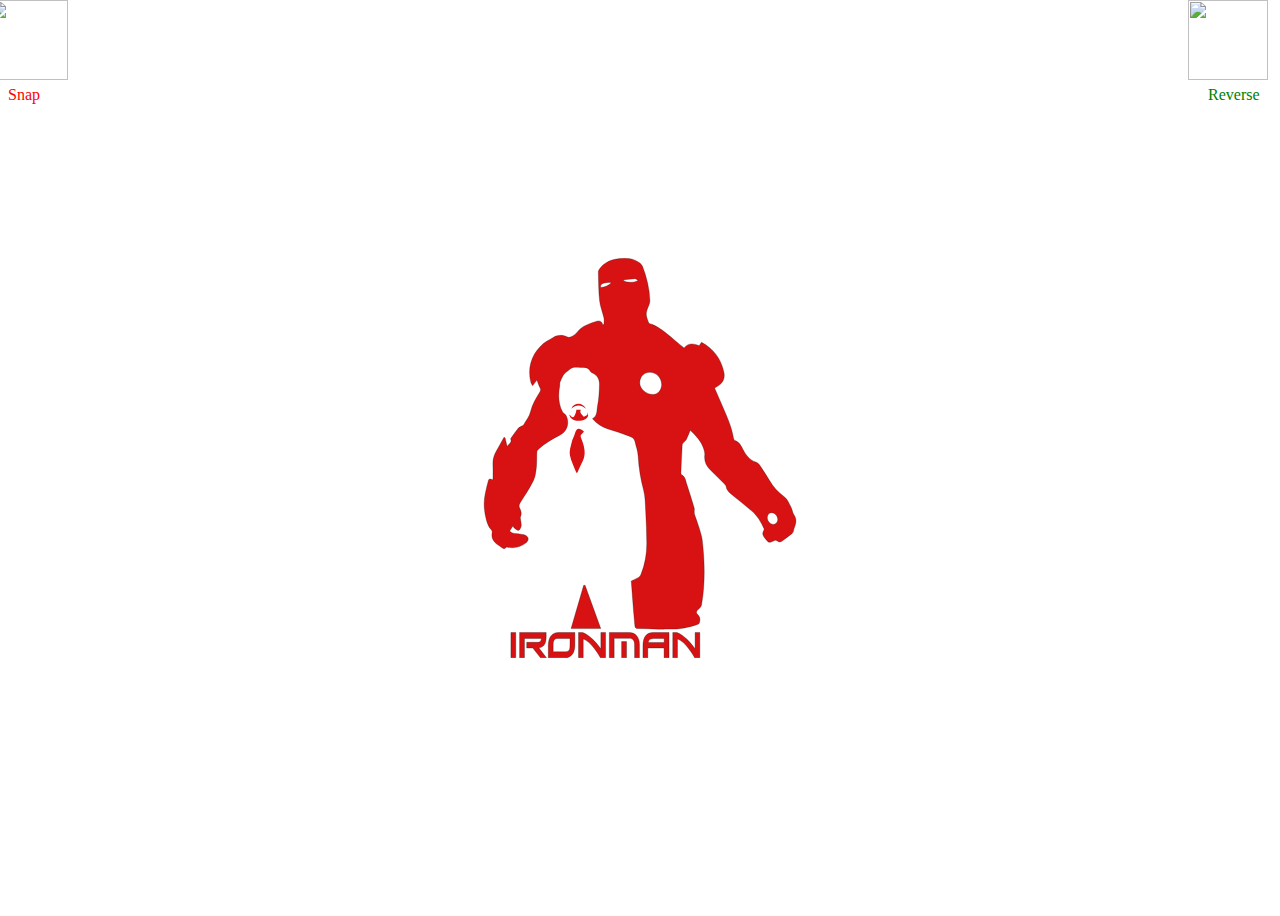
==== ThanosSnapEffect/index.html @ 8e3a9cec "Thanos snap effect" ====
<!DOCTYPE html>
<html lang="en">
  <head>
    <meta charset="UTF-8" />
    <meta name="viewport" content="width=device-width, initial-scale=1.0" />
    <meta http-equiv="X-UA-Compatible" content="ie=edge" />
    <title>Document</title>
    <link rel="stylesheet" href="styles.css" />
    <script src="https://cdnjs.cloudflare.com/ajax/libs/chance/1.0.18/chance.min.js"></script>
    <script src="https://cdnjs.cloudflare.com/ajax/libs/jquery/3.4.0/jquery.min.js"></script>
    <script src="https://cdnjs.cloudflare.com/ajax/libs/jqueryui/1.12.1/jquery-ui.min.js"></script>
  </head>
  <body>
    <!-- Based on Red Stapler example at https://redstapler.co/thanos-snap-effect-javascript-tutorial/ -->
    <div class="content">
      <svg
        version="1.1"
        id="Layer_1"
        xmlns="http://www.w3.org/2000/svg"
        xmlns:xlink="http://www.w3.org/1999/xlink"
        x="0px"
        y="0px"
        viewBox="0 0 1300.5 1666.6"
        xml:space="preserve"
      >
        <style type="text/css">
          .st0 {
            fill: #d81212;
            stroke: #020202;
            stroke-width: 1.075;
            stroke-miterlimit: 10;
          }
          .st1 {
            fill: #d81212;
          }
          .st2 {
            fill: #d81212;
            stroke: #020202;
            stroke-width: 1.2;
            stroke-miterlimit: 10;
          }
        </style>
        <g>
          <path
            class="st0"
            d="M1291.1,1068.9c-6-8.4-6-20.7-11-29.8c-8.6-15.7-15.4-35.3-29.1-44.8c-26.2-18.3-45.5-41.1-61.5-68.1
		c-13.1-21.7-26.7-42.9-40.8-63.9c-3.7-5.2-9.9-9.9-16.2-12.3c-27.2-9.4-41.9-30.9-54.2-54.7c-7.6-14.7-14.9-29.1-32.5-34.8
		c-2.9-0.8-5.2-6-5.8-9.4c-8.1-51-30.4-97.1-50.5-144c-9.2-21.5-18.8-43.2-28.5-65.4c30.6-15.2,46.1-34.3,38.5-67.8
		c-12.6-55.8-43.5-95.8-92.9-123c-3.7,5.2-6.5,9.4-9.9,14.4c-23-9.2-45.3-13.3-62.8,9.4c-12-9.7-22.5-18.3-33-27
		c-31.9-25.7-61.3-55.5-100.3-71.2c-4.7-1.8-12.3-2.6-13.6-6c-6.8-16.5-14.4-33.2-8.1-52.1c4.4-13.3,12.8-27,12.6-40.3
		c-1.3-48.9-13.3-96.3-30.4-142.4c-2.4-6-7.6-11.5-12.8-15.7C617.1-3.3,581.5-2.2,546.2,5.4c-24.9,5.2-47.6,17-63.3,38.5
		c-2.9,3.9-6.3,9.2-6.3,13.6c1,40.3,1,80.6,5.2,120.7c2.6,24.3,12.6,47.6,18.1,71.7c1.8,8.1,0.3,17.3,0.3,25.9
		c-1.6,1-2.9,1.8-4.4,2.9c-7.1-22-19.9-17.5-35.1-12.3c-27.2,9.4-53.9,18.3-72.2,42.7c-5.8,7.6-14.7,13.3-23,18.3
		c-4.7,2.6-12.6,4.2-17,2.1c-21.2-10.5-41.4-9.7-61.5,2.6c-7.9,5-16.2,9.2-24.3,14.1c-51.8,32.2-86.6,99.7-67,172.2
		c1,4.2,3.9,7.9,7.1,14.1c6.5-8.9,11.8-15.4,18.1-23.8c4.7,12.3,7.3,23,12.6,31.9c3.9,6.8,3.4,10.7-0.5,17.3
		c-16.2,26.2-32.2,51.8-39,83.2c-3.9,18.6-18.1,35.1-27.7,52.6c-1.3,2.1-3.9,3.7-6.3,5.2c-5.5,3.4-12.6,5-16.5,9.7
		c-10.5,12.6-19.6,26.2-29.1,39.5c-1.3,1.8-3.7,4.7-3.1,6c7.3,16-9.7,20.9-14.4,31.7c-2.9-12.3-5.8-24.6-8.9-37.2
		c-1.6-0.3-3.4-0.5-5-0.5c-11,19.9-22,39.8-33,59.4c-8.6,15.4-13.1,31.7-12.6,49.7c0.8,21.7,0.3,43.7,0.3,66.7
		c-15.4-5-16.8-4.7-20.2,7.1c-4.4,15.7-8.1,31.7-11.5,47.9c-8.6,38-5.8,75.4,4.2,112.6c3.1,11.3,6.8,23,13.3,32.2
		c4.4,6.5,12.6,10.5,10.7,19.9c-5.8,29.3,12,45,33.8,58.4c7.9,4.7,16,16,25.9,2.6c0.5-0.5,2.6,0,3.9,0.3c28,6.3,53.4,0,76.2-17
		c15.4-11.5,13.6-27.2-3.9-34c-6.5-2.6-14.4-2.1-21.5-3.9c-13.6-3.4-29.8,0.8-41.1-12.8c4.2-6.5,8.4-13.1,13.1-20.2
		c2.6,3.7,3.9,7.1,6.5,8.6c5.8,3.7,14.4,11,17.8,9.2c5.5-2.9,9.2-11.8,10.5-18.6c1.3-6.5-1.3-13.9-1.8-20.7c-0.5-6-3.1-13.1-1-17.8
		c6-13.3,1.6-24.9-3.9-36.4c-4.2-8.9-1.8-14.9,3.1-22.8c19.1-30.1,39-59.7,54.7-91.6c8.4-17,10.2-37.7,12.3-56.8
		c2.1-20.7,0.8-41.9,1.8-62.8c0.3-4.2,4.2-8.6,7.6-11.8c26.4-23.6,56.3-41.4,88-57.3c34.8-17.5,40.6-57.3,24.9-83.8
		c-3.1-5-10.7-7.6-13.3-12.6c-17.8-34.3-19.1-70.9-12-108.1c1-5-0.5-10.7,1-15.4c3.9-10.5,7.9-20.9,13.9-30.1
		c5-7.3,12.6-12.8,19.6-18.3s14.4-12,22.5-13.9c11-2.1,22.8,0.8,34.3,0c15.4-1,28.8,1,36.6,16.8c1.8,3.7,7.3,5.8,11.3,7.9
		c18.8,9.4,26.7,27,26.2,45.8c-0.5,30.4-2.1,61.3-8.1,90.8c-3.4,17.5,1,39.5-20.9,52.4c18.8,20.2,38.5,34.8,64.4,42.4
		c29.1,8.4,57.8,18.6,86.4,29.3c11,4.2,23,8.4,26.2,22.8c4.4,20.4,12.3,40.8,13.3,61.5c2.6,48.4,10.5,95.3,22.8,142.1
		c7.1,26.7,6.8,55.5,8.4,83.5c2.4,45.3,4.4,90.8,4.7,136.1c0.3,44.8-7.1,88.5-24.1,130.4c-1.8,4.4-4.7,9.7-8.6,12
		c-9.7,5.8-20.4,10.2-31.9,16c3.1,42.4,6.3,85.1,9.7,128c1.3,17.8,3.7,35.3,4.7,52.9c0.5,9.7,2.4,14.7,7.9,17
		c30.1,0.3,60.5,1,90.8,2.6h13.6c0,0.3,41.1,0,41.1-0.3h17.8c34.8-1.8,95.8-17.3,97.9-24.3c3.7-12.8,5.5-24.6-6.5-35.9
		c-9.2-8.4-5.5-16.8,4.7-23.8c5.2-3.7,10.2-10.7,11.3-17c15.4-89.5,13.3-179.3,2.9-268.8c-2.1-18.3-8.1-36.1-13.6-53.7
		c-5.5-18.3-12.8-36.4-18.8-54.4c-1-3.4-0.5-7.3-0.8-11.3c-0.3-5.2,1-10.7-0.3-15.4c-9.9-33-20.2-66-30.9-98.7
		c-4.7-14.4-5.5-30.9-21.5-39.5c-2.1-1.3-3.1-6.5-3.1-9.9c1.6-38.5,3.4-76.7,5.5-114.9c0.3-3.1,3.4-6.5,5.8-9.4
		c3.7-4.4,9.2-7.6,11.5-12.6c6-12.3,10.7-25.1,16.2-38.7c22.8,22.8,44.8,44.2,54.7,74.1c3.1,9.7,6.8,20.2,5.5,29.8
		c-2.9,25.4,6.8,44.8,23.6,61.8c19.6,19.9,39.8,39.3,59.7,58.9c2.4,2.4,5,5.2,5.2,8.1c1.8,16.5,13.1,26.4,24.9,36.1
		c27.2,22.5,55,44,81.7,66.7c11.5,9.9,21.7,22,30.4,34.6c9.2,13.6,15.7,29.1,22.5,41.4c-2.6,8.1-7.3,15.4-6,22
		c1.3,7.1,6.8,14.1,12,20.2c14.4,16.8,14.7,16.2,37.2,5.5c2.9-1.3,8.6,0.3,11.3,2.4c7.3,6.3,13.3,4.7,20.2-0.3
		c13.6-9.9,27.2-19.6,40.6-30.1c2.9-2.4,5-6.5,6.3-10.2c1.6-4.4,1.6-9.4,3.4-13.6C1300.3,1106.6,1305,1088.5,1291.1,1068.9
		L1291.1,1068.9z M486.5,122.4c-2.6-14.9,9.9-20.7,45.3-20.4C519.8,115.1,504.3,121.3,486.5,122.4z M579.7,91.8
		c17-2.1,33-4.4,49.2-5.5c3.9-0.3,8.1,3.9,13.6,7.1C624.5,104.6,588.3,103.3,579.7,91.8z M705.3,568.7c-28.5,0-56-23.6-56-48.4
		c0-24.9,17.8-43.7,41.6-44c26.7-0.3,49.5,23,49.5,50.8C740.4,549.6,724.7,568.4,705.3,568.7z M1205.3,1110
		c-12.3-0.5-24.3-14.1-24.6-28c-0.3-11.8,7.6-20.7,18.1-20.7c12.8,0,25.7,14.1,25.4,28.5C1223.9,1101.4,1215.5,1110.3,1205.3,1110z"
          />
          <path
            class="st1"
            d="M385.2,894.6c-9.4-24.3-22-47.9-27-73c-3.4-17,3.4-36.4,7.6-54.4c2.6-11.8,9.4-22.5,12.6-34
		c6.8-25.1,17.8-28.5,38-10.5c-0.3,0.8-0.3,1.8-0.8,2.4c-16.2,14.9-14.7,14.4-6.8,35.3c10.2,28.3,17.3,57.3,2.4,86.6
		c-7.9,15.7-14.9,31.7-22.2,47.6L385.2,894.6z M384.7,632h18.6c-6,14.4,6.5,20.7,12.8,29.3c0.5,0.8,9.7-3.4,13.9-6.8
		c2.1-1.6,1.3-6.5,2.1-11c6.5,15.7-2.9,29.1-23.6,33.2c-16,3.1-31.9,3.4-44.8-8.9c-4.4-4.2-6.8-10.2-8.1-16
		c5,4.2,9.7,10.5,15.4,11.8C375.8,664.5,386.3,640.7,384.7,632L384.7,632z M364,628.1c4.7-13.3,17.8-20.9,33.2-20.7
		c9.4,0.3,24.3,11,27.2,20.4C404.3,610.8,384.4,610.3,364,628.1z"
          />
          <g>
            <path
              class="st0"
              d="M363,1544.2l52.6-180.4l5.8-0.3l65.4,180.4L363,1544.2z"
            />
            <path
              class="st2"
              d="M132.6,1665.7h-20.2v-105.5h20.2V1665.7z M178.2,1601.3h47.4c4.2,0,7.3-1.3,9.7-4.2s3.7-6.8,4.4-12h-70.9
			v80.6h-20.2v-105.5h110.7v20.2c0,26.7-10.2,41.4-30.6,44l31.7,41.4h-24.6l-32.2-40.8h-25.4V1601.3z M378.9,1560.2v53.1
			c0,8.1-1,15.7-2.9,22c-1.8,6.5-4.4,12-8.1,16.5c-3.4,4.4-7.9,7.9-13.1,10.2c-5.2,2.4-11,3.7-17.5,3.7h-69.1v-52.9
			c0-8.1,1-15.2,2.9-21.7s4.7-12,8.1-16.5c3.7-4.4,7.9-8.1,13.1-10.5c5.2-2.4,11-3.7,17.5-3.7h69.1V1560.2z M358.5,1585.1h-48.4
			c-4.2,0-7.6,0.5-10.5,1.3c-2.9,0.8-5,2.4-6.5,4.7c-1.6,2.1-2.9,5-3.7,8.6c-0.8,3.7-1,8.1-1,13.6v27.5h48.4c3.9,0,7.3-0.5,10.2-1.3
			c2.9-0.8,5-2.4,6.8-4.4c1.8-2.1,2.9-5,3.7-8.6c0.8-3.7,1-8.1,1-13.6V1585.1z M506.9,1665.7h-21.5c-11.5-19.9-22.8-36.1-33.8-48.9
			c-11-12.6-22-21.7-32.7-27c-0.8-0.3-1.6-0.8-2.6-1c-0.8-0.5-1.8-1-2.9-1.3c0.3,3.9,0.3,6.3,0.3,7.3v70.9h-19.6v-105.5h17.5
			c6.5,2.6,13.1,6.3,19.6,10.5c6.3,4.4,12.6,9.2,18.6,14.7c6,5.5,12,11.5,17.5,18.1c5.8,6.5,11.3,13.3,16.5,20.4l3.7,5
			c-0.3-3.1-0.3-5.5-0.3-6.8v-62h19.6V1665.7z M522.6,1560.2h83.5c6.3,0,11.8,1.3,17,3.7s9.4,5.8,13.1,9.9c3.7,4.2,6.5,9.4,8.6,15.2
			c2.1,6,3.1,12.6,3.1,19.6v57.1h-20.2v-52.9c0-18.6-7.1-28-21.5-28h-63.6v80.6h-20.2L522.6,1560.2z M573.7,1598.2h20.4v67.8h-20.4
			V1598.2z M771,1665.7h-20.4v-40.8h-67.8v40.8h-20.2v-52.9c0-8.1,1-15.7,2.9-22.2s4.4-12,8.1-16.5c3.4-4.4,7.9-7.9,13.1-10.2
			c5.2-2.4,11-3.7,17.5-3.7h67v105.5L771,1665.7z M750.9,1585.1h-36.6c-6,0-11,0.5-14.7,1.3c-3.7,0.8-6.5,1.8-8.6,3.4
			c-2.1,1.6-3.7,3.1-4.4,5.2c-0.8,2.1-1.6,4.2-2.1,6.8h66.5V1585.1z M899.6,1665.7h-21.5c-11.5-19.9-22.8-36.1-33.8-48.9
			c-11-12.6-22-21.7-32.7-27c-0.8-0.3-1.6-0.8-2.6-1c-0.8-0.5-1.8-1-2.9-1.3c0.3,3.9,0.3,6.3,0.3,7.3v70.9h-19.6v-105.5h17.5
			c6.5,2.6,13.1,6.3,19.6,10.5c6.3,4.4,12.6,9.2,18.6,14.7c6,5.5,12,11.5,17.5,18.1c5.8,6.5,11.3,13.3,16.5,20.4l3.7,5
			c-0.3-3.1-0.3-5.5-0.3-6.8v-62h19.6V1665.7z"
            />
          </g>
        </g>
      </svg>
    </div>

    <div class="glow-div">
      <img
        class="infinity"
        src="https://www.google.com/logos/fnbx/thanos/thanos_idle.png"
      />
      <div class="snap hide"></div>
      <p class="para">Snap</p>
    </div>
    

    <div class="time-div">
      <img
        class="gauntlet"
        src="https://www.google.com/logos/fnbx/thanos/thanos_idle.png"
      />
      <div class="time hide"></div>
      <p class="paraTime">Reverse</p>
    </div>

    <script src="main.js"></script>
  </body>
</html>
---- ThanosSnapEffect/styles.css ----
body {
    min-height: 100vh;
    display: flex;
    justify-content: center;
    align-items: center;
  }
  
  svg {
    width: 400px;
    height: 400px;
  }
  
  img,
  .content,
  svg {
    max-width: 400px;
    max-height: 400px;
  }
  
  .dust {
    position: absolute;
  }
  
  .hide {
    display: none;
  }
  
  .glow-div {
    top: 0;
    left: 0;
    position: absolute;
    height: 80px;
    width: 80px;
    border-radius: 50%;
  }
  
  .time-div {
    top: 0;
    right: 0;
    position: absolute;
    height: 80px;
    width: 80px;
    border-radius: 50%;
  }
  
  .infinity,
  .gauntlet {
    cursor: pointer;
    position: absolute;
    left: -12px;
    height: 80px;
    width: 80px;
    user-select: none;
    -moz-user-select: none;
  }
  
  .gauntlet {
    cursor: pointer;
    position: absolute;
    left: -12px;
    height: 80px;
    width: 80px;
    user-select: none;
    -moz-user-select: none;
  }
  
  .snap {
    position: absolute;
    top: 0;
    left: -12px;
    height: 80px;
    width: 80px;
    background-image: url("https://www.google.com/logos/fnbx/thanos/thanos_snap.png");
    background-position: left;
    background-repeat: no-repeat;
    animation: snaps 2s steps(47);
  }
  
  @keyframes snaps {
    from {
      background-position: left;
    }
    to {
      background-position: right;
    }
  }
  
  .time {
    position: absolute;
    top: 0;
    left: -12px;
    height: 80px;
    width: 80px;
    background-image: url("https://www.google.com/logos/fnbx/thanos/thanos_time.png");
    background-position: left;
    background-repeat: no-repeat;
    animation: effect 2s steps(47);
  }
  
  @keyframes effect {
    from {
      background-position: left;
    }
    to {
      background-position: right;
    }
  }
  
  .para {
    position: absolute;
    top: 70px;
    left: 8px;
    font-family: "Roboto", san-seriff;
    color: red;
  }
  
  .paraTime {
    position: absolute;
    top: 70px;
    left: 8px;
    font-family: "Roboto", san-seriff;
    color: green;
  }
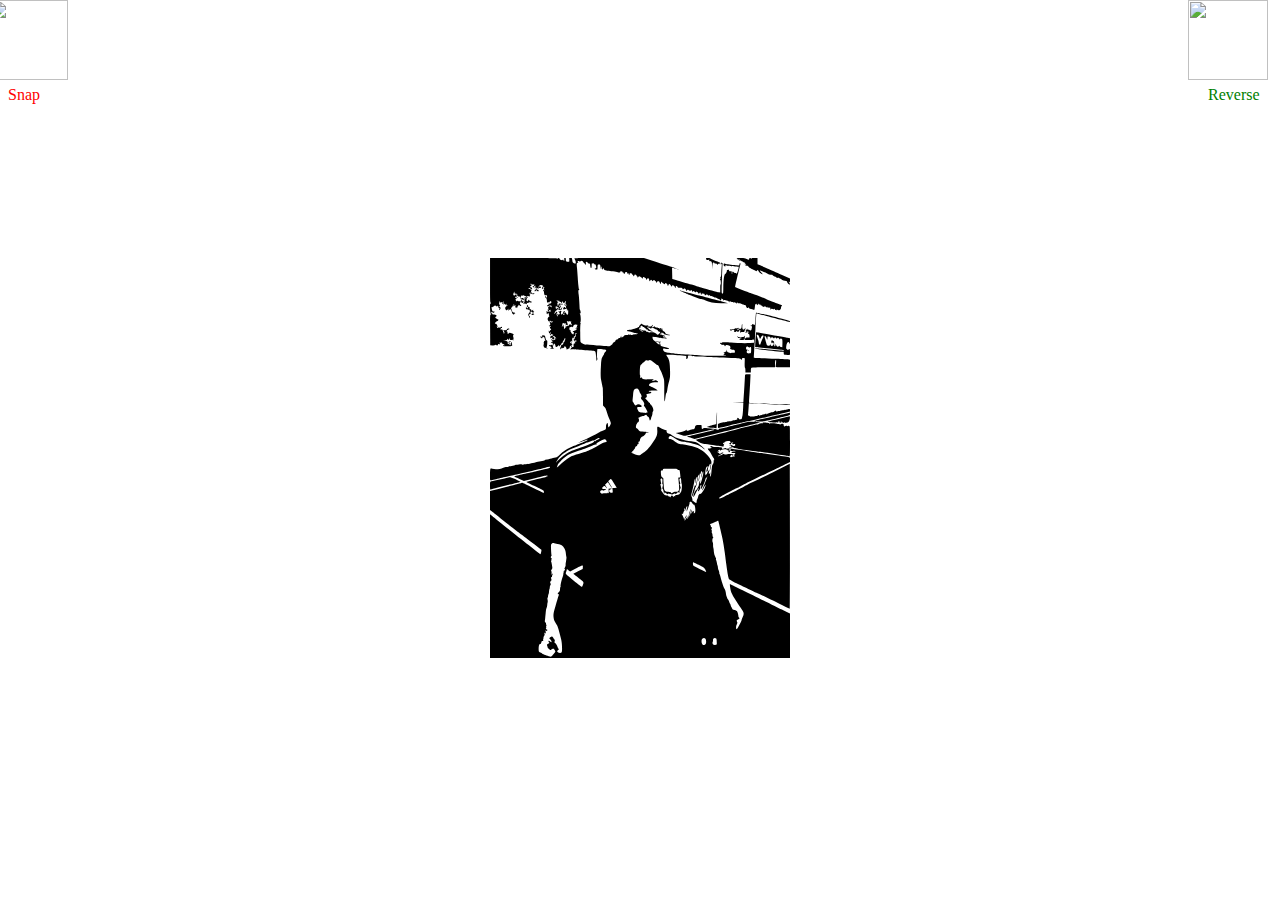
==== commit b94fe55a: "Cập nhật thư viện đếm lượt truy cập user đang online" ====
--- a/ThanosSnapEffect/index.html
+++ b/ThanosSnapEffect/index.html
@@ -13,111 +13,644 @@
   <body>
     <!-- Based on Red Stapler example at https://redstapler.co/thanos-snap-effect-javascript-tutorial/ -->
     <div class="content">
-      <svg
-        version="1.1"
-        id="Layer_1"
-        xmlns="http://www.w3.org/2000/svg"
-        xmlns:xlink="http://www.w3.org/1999/xlink"
-        x="0px"
-        y="0px"
-        viewBox="0 0 1300.5 1666.6"
-        xml:space="preserve"
-      >
-        <style type="text/css">
-          .st0 {
-            fill: #d81212;
-            stroke: #020202;
-            stroke-width: 1.075;
-            stroke-miterlimit: 10;
-          }
-          .st1 {
-            fill: #d81212;
-          }
-          .st2 {
-            fill: #d81212;
-            stroke: #020202;
-            stroke-width: 1.2;
-            stroke-miterlimit: 10;
-          }
-        </style>
-        <g>
-          <path
-            class="st0"
-            d="M1291.1,1068.9c-6-8.4-6-20.7-11-29.8c-8.6-15.7-15.4-35.3-29.1-44.8c-26.2-18.3-45.5-41.1-61.5-68.1
-		c-13.1-21.7-26.7-42.9-40.8-63.9c-3.7-5.2-9.9-9.9-16.2-12.3c-27.2-9.4-41.9-30.9-54.2-54.7c-7.6-14.7-14.9-29.1-32.5-34.8
-		c-2.9-0.8-5.2-6-5.8-9.4c-8.1-51-30.4-97.1-50.5-144c-9.2-21.5-18.8-43.2-28.5-65.4c30.6-15.2,46.1-34.3,38.5-67.8
-		c-12.6-55.8-43.5-95.8-92.9-123c-3.7,5.2-6.5,9.4-9.9,14.4c-23-9.2-45.3-13.3-62.8,9.4c-12-9.7-22.5-18.3-33-27
-		c-31.9-25.7-61.3-55.5-100.3-71.2c-4.7-1.8-12.3-2.6-13.6-6c-6.8-16.5-14.4-33.2-8.1-52.1c4.4-13.3,12.8-27,12.6-40.3
-		c-1.3-48.9-13.3-96.3-30.4-142.4c-2.4-6-7.6-11.5-12.8-15.7C617.1-3.3,581.5-2.2,546.2,5.4c-24.9,5.2-47.6,17-63.3,38.5
-		c-2.9,3.9-6.3,9.2-6.3,13.6c1,40.3,1,80.6,5.2,120.7c2.6,24.3,12.6,47.6,18.1,71.7c1.8,8.1,0.3,17.3,0.3,25.9
-		c-1.6,1-2.9,1.8-4.4,2.9c-7.1-22-19.9-17.5-35.1-12.3c-27.2,9.4-53.9,18.3-72.2,42.7c-5.8,7.6-14.7,13.3-23,18.3
-		c-4.7,2.6-12.6,4.2-17,2.1c-21.2-10.5-41.4-9.7-61.5,2.6c-7.9,5-16.2,9.2-24.3,14.1c-51.8,32.2-86.6,99.7-67,172.2
-		c1,4.2,3.9,7.9,7.1,14.1c6.5-8.9,11.8-15.4,18.1-23.8c4.7,12.3,7.3,23,12.6,31.9c3.9,6.8,3.4,10.7-0.5,17.3
-		c-16.2,26.2-32.2,51.8-39,83.2c-3.9,18.6-18.1,35.1-27.7,52.6c-1.3,2.1-3.9,3.7-6.3,5.2c-5.5,3.4-12.6,5-16.5,9.7
-		c-10.5,12.6-19.6,26.2-29.1,39.5c-1.3,1.8-3.7,4.7-3.1,6c7.3,16-9.7,20.9-14.4,31.7c-2.9-12.3-5.8-24.6-8.9-37.2
-		c-1.6-0.3-3.4-0.5-5-0.5c-11,19.9-22,39.8-33,59.4c-8.6,15.4-13.1,31.7-12.6,49.7c0.8,21.7,0.3,43.7,0.3,66.7
-		c-15.4-5-16.8-4.7-20.2,7.1c-4.4,15.7-8.1,31.7-11.5,47.9c-8.6,38-5.8,75.4,4.2,112.6c3.1,11.3,6.8,23,13.3,32.2
-		c4.4,6.5,12.6,10.5,10.7,19.9c-5.8,29.3,12,45,33.8,58.4c7.9,4.7,16,16,25.9,2.6c0.5-0.5,2.6,0,3.9,0.3c28,6.3,53.4,0,76.2-17
-		c15.4-11.5,13.6-27.2-3.9-34c-6.5-2.6-14.4-2.1-21.5-3.9c-13.6-3.4-29.8,0.8-41.1-12.8c4.2-6.5,8.4-13.1,13.1-20.2
-		c2.6,3.7,3.9,7.1,6.5,8.6c5.8,3.7,14.4,11,17.8,9.2c5.5-2.9,9.2-11.8,10.5-18.6c1.3-6.5-1.3-13.9-1.8-20.7c-0.5-6-3.1-13.1-1-17.8
-		c6-13.3,1.6-24.9-3.9-36.4c-4.2-8.9-1.8-14.9,3.1-22.8c19.1-30.1,39-59.7,54.7-91.6c8.4-17,10.2-37.7,12.3-56.8
-		c2.1-20.7,0.8-41.9,1.8-62.8c0.3-4.2,4.2-8.6,7.6-11.8c26.4-23.6,56.3-41.4,88-57.3c34.8-17.5,40.6-57.3,24.9-83.8
-		c-3.1-5-10.7-7.6-13.3-12.6c-17.8-34.3-19.1-70.9-12-108.1c1-5-0.5-10.7,1-15.4c3.9-10.5,7.9-20.9,13.9-30.1
-		c5-7.3,12.6-12.8,19.6-18.3s14.4-12,22.5-13.9c11-2.1,22.8,0.8,34.3,0c15.4-1,28.8,1,36.6,16.8c1.8,3.7,7.3,5.8,11.3,7.9
-		c18.8,9.4,26.7,27,26.2,45.8c-0.5,30.4-2.1,61.3-8.1,90.8c-3.4,17.5,1,39.5-20.9,52.4c18.8,20.2,38.5,34.8,64.4,42.4
-		c29.1,8.4,57.8,18.6,86.4,29.3c11,4.2,23,8.4,26.2,22.8c4.4,20.4,12.3,40.8,13.3,61.5c2.6,48.4,10.5,95.3,22.8,142.1
-		c7.1,26.7,6.8,55.5,8.4,83.5c2.4,45.3,4.4,90.8,4.7,136.1c0.3,44.8-7.1,88.5-24.1,130.4c-1.8,4.4-4.7,9.7-8.6,12
-		c-9.7,5.8-20.4,10.2-31.9,16c3.1,42.4,6.3,85.1,9.7,128c1.3,17.8,3.7,35.3,4.7,52.9c0.5,9.7,2.4,14.7,7.9,17
-		c30.1,0.3,60.5,1,90.8,2.6h13.6c0,0.3,41.1,0,41.1-0.3h17.8c34.8-1.8,95.8-17.3,97.9-24.3c3.7-12.8,5.5-24.6-6.5-35.9
-		c-9.2-8.4-5.5-16.8,4.7-23.8c5.2-3.7,10.2-10.7,11.3-17c15.4-89.5,13.3-179.3,2.9-268.8c-2.1-18.3-8.1-36.1-13.6-53.7
-		c-5.5-18.3-12.8-36.4-18.8-54.4c-1-3.4-0.5-7.3-0.8-11.3c-0.3-5.2,1-10.7-0.3-15.4c-9.9-33-20.2-66-30.9-98.7
-		c-4.7-14.4-5.5-30.9-21.5-39.5c-2.1-1.3-3.1-6.5-3.1-9.9c1.6-38.5,3.4-76.7,5.5-114.9c0.3-3.1,3.4-6.5,5.8-9.4
-		c3.7-4.4,9.2-7.6,11.5-12.6c6-12.3,10.7-25.1,16.2-38.7c22.8,22.8,44.8,44.2,54.7,74.1c3.1,9.7,6.8,20.2,5.5,29.8
-		c-2.9,25.4,6.8,44.8,23.6,61.8c19.6,19.9,39.8,39.3,59.7,58.9c2.4,2.4,5,5.2,5.2,8.1c1.8,16.5,13.1,26.4,24.9,36.1
-		c27.2,22.5,55,44,81.7,66.7c11.5,9.9,21.7,22,30.4,34.6c9.2,13.6,15.7,29.1,22.5,41.4c-2.6,8.1-7.3,15.4-6,22
-		c1.3,7.1,6.8,14.1,12,20.2c14.4,16.8,14.7,16.2,37.2,5.5c2.9-1.3,8.6,0.3,11.3,2.4c7.3,6.3,13.3,4.7,20.2-0.3
-		c13.6-9.9,27.2-19.6,40.6-30.1c2.9-2.4,5-6.5,6.3-10.2c1.6-4.4,1.6-9.4,3.4-13.6C1300.3,1106.6,1305,1088.5,1291.1,1068.9
-		L1291.1,1068.9z M486.5,122.4c-2.6-14.9,9.9-20.7,45.3-20.4C519.8,115.1,504.3,121.3,486.5,122.4z M579.7,91.8
-		c17-2.1,33-4.4,49.2-5.5c3.9-0.3,8.1,3.9,13.6,7.1C624.5,104.6,588.3,103.3,579.7,91.8z M705.3,568.7c-28.5,0-56-23.6-56-48.4
-		c0-24.9,17.8-43.7,41.6-44c26.7-0.3,49.5,23,49.5,50.8C740.4,549.6,724.7,568.4,705.3,568.7z M1205.3,1110
-		c-12.3-0.5-24.3-14.1-24.6-28c-0.3-11.8,7.6-20.7,18.1-20.7c12.8,0,25.7,14.1,25.4,28.5C1223.9,1101.4,1215.5,1110.3,1205.3,1110z"
-          />
-          <path
-            class="st1"
-            d="M385.2,894.6c-9.4-24.3-22-47.9-27-73c-3.4-17,3.4-36.4,7.6-54.4c2.6-11.8,9.4-22.5,12.6-34
-		c6.8-25.1,17.8-28.5,38-10.5c-0.3,0.8-0.3,1.8-0.8,2.4c-16.2,14.9-14.7,14.4-6.8,35.3c10.2,28.3,17.3,57.3,2.4,86.6
-		c-7.9,15.7-14.9,31.7-22.2,47.6L385.2,894.6z M384.7,632h18.6c-6,14.4,6.5,20.7,12.8,29.3c0.5,0.8,9.7-3.4,13.9-6.8
-		c2.1-1.6,1.3-6.5,2.1-11c6.5,15.7-2.9,29.1-23.6,33.2c-16,3.1-31.9,3.4-44.8-8.9c-4.4-4.2-6.8-10.2-8.1-16
-		c5,4.2,9.7,10.5,15.4,11.8C375.8,664.5,386.3,640.7,384.7,632L384.7,632z M364,628.1c4.7-13.3,17.8-20.9,33.2-20.7
-		c9.4,0.3,24.3,11,27.2,20.4C404.3,610.8,384.4,610.3,364,628.1z"
-          />
-          <g>
-            <path
-              class="st0"
-              d="M363,1544.2l52.6-180.4l5.8-0.3l65.4,180.4L363,1544.2z"
-            />
-            <path
-              class="st2"
-              d="M132.6,1665.7h-20.2v-105.5h20.2V1665.7z M178.2,1601.3h47.4c4.2,0,7.3-1.3,9.7-4.2s3.7-6.8,4.4-12h-70.9
-			v80.6h-20.2v-105.5h110.7v20.2c0,26.7-10.2,41.4-30.6,44l31.7,41.4h-24.6l-32.2-40.8h-25.4V1601.3z M378.9,1560.2v53.1
-			c0,8.1-1,15.7-2.9,22c-1.8,6.5-4.4,12-8.1,16.5c-3.4,4.4-7.9,7.9-13.1,10.2c-5.2,2.4-11,3.7-17.5,3.7h-69.1v-52.9
-			c0-8.1,1-15.2,2.9-21.7s4.7-12,8.1-16.5c3.7-4.4,7.9-8.1,13.1-10.5c5.2-2.4,11-3.7,17.5-3.7h69.1V1560.2z M358.5,1585.1h-48.4
-			c-4.2,0-7.6,0.5-10.5,1.3c-2.9,0.8-5,2.4-6.5,4.7c-1.6,2.1-2.9,5-3.7,8.6c-0.8,3.7-1,8.1-1,13.6v27.5h48.4c3.9,0,7.3-0.5,10.2-1.3
-			c2.9-0.8,5-2.4,6.8-4.4c1.8-2.1,2.9-5,3.7-8.6c0.8-3.7,1-8.1,1-13.6V1585.1z M506.9,1665.7h-21.5c-11.5-19.9-22.8-36.1-33.8-48.9
-			c-11-12.6-22-21.7-32.7-27c-0.8-0.3-1.6-0.8-2.6-1c-0.8-0.5-1.8-1-2.9-1.3c0.3,3.9,0.3,6.3,0.3,7.3v70.9h-19.6v-105.5h17.5
-			c6.5,2.6,13.1,6.3,19.6,10.5c6.3,4.4,12.6,9.2,18.6,14.7c6,5.5,12,11.5,17.5,18.1c5.8,6.5,11.3,13.3,16.5,20.4l3.7,5
-			c-0.3-3.1-0.3-5.5-0.3-6.8v-62h19.6V1665.7z M522.6,1560.2h83.5c6.3,0,11.8,1.3,17,3.7s9.4,5.8,13.1,9.9c3.7,4.2,6.5,9.4,8.6,15.2
-			c2.1,6,3.1,12.6,3.1,19.6v57.1h-20.2v-52.9c0-18.6-7.1-28-21.5-28h-63.6v80.6h-20.2L522.6,1560.2z M573.7,1598.2h20.4v67.8h-20.4
-			V1598.2z M771,1665.7h-20.4v-40.8h-67.8v40.8h-20.2v-52.9c0-8.1,1-15.7,2.9-22.2s4.4-12,8.1-16.5c3.4-4.4,7.9-7.9,13.1-10.2
-			c5.2-2.4,11-3.7,17.5-3.7h67v105.5L771,1665.7z M750.9,1585.1h-36.6c-6,0-11,0.5-14.7,1.3c-3.7,0.8-6.5,1.8-8.6,3.4
-			c-2.1,1.6-3.7,3.1-4.4,5.2c-0.8,2.1-1.6,4.2-2.1,6.8h66.5V1585.1z M899.6,1665.7h-21.5c-11.5-19.9-22.8-36.1-33.8-48.9
-			c-11-12.6-22-21.7-32.7-27c-0.8-0.3-1.6-0.8-2.6-1c-0.8-0.5-1.8-1-2.9-1.3c0.3,3.9,0.3,6.3,0.3,7.3v70.9h-19.6v-105.5h17.5
-			c6.5,2.6,13.1,6.3,19.6,10.5c6.3,4.4,12.6,9.2,18.6,14.7c6,5.5,12,11.5,17.5,18.1c5.8,6.5,11.3,13.3,16.5,20.4l3.7,5
-			c-0.3-3.1-0.3-5.5-0.3-6.8v-62h19.6V1665.7z"
-            />
-          </g>
-        </g>
-      </svg>
+      <svg version="1.0" xmlns="http://www.w3.org/2000/svg"
+ width="720.000000pt" height="960.000000pt" viewBox="0 0 720.000000 960.000000"
+ preserveAspectRatio="xMidYMid meet">
+<metadata>
+Created by potrace 1.15, written by Peter Selinger 2001-2017
+</metadata>
+<g transform="translate(0.000000,960.000000) scale(0.100000,-0.100000)"
+fill="#000000" stroke="none">
+<path d="M1 9073 c0 -467 2 -530 16 -545 15 -17 15 -18 -1 -18 -15 0 -16 -13
+-15 -112 2 -79 7 -120 17 -137 13 -22 13 -23 -1 -18 -15 5 -16 -30 -14 -366
+l2 -372 57 -3 c36 -2 58 1 58 8 0 5 7 10 15 10 8 0 15 -4 15 -10 0 -5 9 -10
+20 -10 13 0 20 7 20 18 0 15 6 18 30 14 24 -3 29 -1 24 11 -3 9 -13 18 -22 20
+-10 2 -5 3 9 1 14 -2 31 2 38 9 8 8 11 7 11 -6 0 -9 16 -24 35 -33 44 -20 53
+-33 20 -26 -14 2 -25 0 -25 -6 0 -24 183 -30 215 -6 15 11 17 17 7 23 -9 5
+-11 17 -6 36 6 25 5 26 -13 16 -14 -7 -19 -17 -16 -34 3 -15 -1 -26 -10 -30
+-10 -4 -14 2 -14 21 0 15 -3 36 -8 46 -7 16 -5 18 8 13 9 -3 19 -2 22 3 9 14
+-29 12 -42 -1 -12 -12 -6 -40 11 -51 6 -4 7 -11 2 -15 -5 -4 -11 -2 -13 5 -3
+6 -11 12 -20 12 -10 0 -12 6 -8 19 10 33 -24 57 -75 54 -47 -2 -40 2 23 12 23
+4 37 11 37 20 0 8 5 15 10 15 6 0 10 -7 10 -15 0 -8 5 -15 10 -15 6 0 10 9 10
+20 0 11 7 20 15 20 8 0 12 -6 9 -14 -6 -16 25 -30 49 -21 8 4 18 1 22 -4 7
+-13 25 -5 25 10 0 6 -4 7 -10 4 -5 -3 -10 -1 -10 5 0 6 7 13 16 17 11 4 12 8
+4 13 -14 9 -22 70 -10 70 25 0 6 28 -27 40 -53 20 -82 19 -89 -2 -8 -27 -24
+-12 -24 23 0 18 -4 28 -10 24 -14 -8 -13 18 1 32 6 6 18 9 25 6 10 -4 12 0 8
+11 -5 12 -2 15 12 9 12 -4 15 -3 10 5 -12 20 -51 14 -61 -10 -8 -19 -16 -22
+-49 -20 l-38 4 17 -30 c14 -22 15 -33 7 -48 -11 -18 -11 -18 -12 1 0 11 -7 31
+-16 43 -8 12 -13 26 -10 31 8 12 -20 22 -41 14 -13 -5 -15 -2 -10 11 4 10 7
+20 7 22 0 2 7 4 15 4 8 0 15 7 15 15 0 20 -19 19 -42 -1 -16 -16 -18 -15 -24
+0 -6 15 -7 15 -19 -1 -11 -15 -15 -15 -29 -4 -16 14 -23 36 -8 27 4 -2 14 -1
+22 5 13 7 12 9 -1 9 -10 0 -20 11 -23 25 -4 15 -14 25 -25 25 -10 0 -21 3 -24
+7 -11 10 44 63 65 63 11 0 18 7 18 20 0 11 -3 19 -7 18 -5 -2 -22 8 -40 21
+-32 24 -32 25 -13 41 11 10 20 22 20 27 0 13 -78 44 -85 33 -3 -5 1 -11 7 -13
+10 -4 10 -6 0 -6 -8 -1 -16 8 -19 19 -3 11 -12 20 -19 20 -8 0 -14 9 -14 20 0
+23 18 27 26 6 7 -19 48 -14 52 7 3 14 -2 17 -25 15 -21 -2 -28 1 -28 14 0 9
+-3 20 -7 23 -4 4 -4 13 -1 21 3 8 0 14 -6 14 -6 0 -11 7 -11 15 0 8 9 15 20
+15 11 0 20 5 20 11 0 5 5 7 10 4 6 -3 13 1 16 9 8 20 38 20 58 0 15 -14 17
+-14 22 0 9 22 24 10 24 -20 0 -15 6 -24 15 -24 18 0 20 -36 2 -43 -7 -4 -6 -6
+5 -6 9 -1 20 11 26 29 9 26 8 32 -11 46 -15 11 -18 18 -9 21 14 6 16 33 2 33
+-5 0 -10 18 -10 40 0 22 5 40 11 40 6 0 8 -9 4 -22 -3 -13 -3 -18 2 -13 4 6
+23 10 41 11 26 1 30 -1 21 -13 -14 -16 -6 -28 11 -18 7 4 10 18 7 31 -2 13 0
+24 6 24 6 0 7 -17 4 -40 -6 -44 -1 -49 19 -22 13 16 13 16 14 0 0 -21 16 -24
+23 -5 2 6 8 9 12 5 4 -4 2 -15 -5 -23 -12 -14 -10 -15 13 -10 35 9 34 -1 -2
+-19 -38 -20 -48 -59 -22 -85 19 -19 20 -19 40 0 24 23 39 25 21 4 -18 -22 -4
+-31 18 -12 10 10 24 17 30 17 14 0 34 -35 25 -44 -3 -3 -2 -6 4 -6 6 0 11 -6
+10 -12 -1 -33 4 -49 13 -43 6 3 13 -1 16 -9 8 -20 24 -21 24 -1 0 8 7 15 16
+15 9 0 14 6 11 13 -2 6 -17 11 -34 10 -31 -1 -35 4 -48 57 0 3 -6 15 -13 26
+-10 19 -8 24 8 35 11 8 23 25 25 38 5 25 25 45 35 34 3 -3 -1 -8 -7 -10 -7 -3
+-13 -12 -13 -21 0 -12 3 -13 12 -4 14 14 48 16 48 3 0 -5 -6 -11 -12 -14 -10
+-3 -10 -8 1 -21 11 -13 16 -14 22 -4 7 10 9 10 9 1 0 -7 4 -13 10 -13 5 0 7 7
+4 15 -4 8 -1 15 6 15 6 0 9 4 6 9 -3 5 1 12 10 15 8 3 12 10 9 16 -9 15 4 12
+21 -5 9 -8 22 -15 30 -15 8 0 14 7 14 15 0 8 -6 15 -14 15 -19 0 -27 47 -9 54
+8 3 11 10 8 16 -3 5 -2 10 3 10 5 0 12 -9 15 -20 7 -27 36 -25 46 3 11 29 2
+45 -14 24 -14 -19 -26 -12 -18 9 8 21 -7 17 -34 -8 -13 -12 -23 -16 -23 -10 0
+6 -6 9 -14 6 -8 -3 -17 0 -21 6 -5 8 -11 8 -21 -1 -12 -10 -18 -8 -29 7 -18
+24 -18 33 0 40 19 8 20 24 1 24 -8 0 -16 7 -20 15 -6 16 19 22 28 6 3 -5 15
+-11 26 -14 11 -3 18 -1 14 4 -3 5 -12 9 -20 9 -13 0 -19 17 -15 47 3 19 -21
+27 -31 9 -11 -19 -32 -21 -45 -3 -7 8 -5 23 5 47 l16 35 4 -28 c3 -22 7 -27
+23 -22 12 4 21 1 25 -9 3 -9 14 -16 23 -17 10 0 11 -2 3 -6 -6 -2 -12 -8 -12
+-12 0 -11 50 -32 60 -26 5 3 10 -9 12 -27 2 -24 9 -34 23 -36 11 -2 27 -6 35
+-9 27 -11 40 -11 40 -2 0 5 -5 9 -11 9 -6 0 -9 7 -5 15 6 18 -25 21 -55 5 -16
+-9 -19 -7 -19 12 1 30 34 75 44 59 6 -9 11 -9 21 -1 9 8 15 8 20 0 3 -5 14
+-10 24 -10 26 0 46 -26 33 -42 -5 -7 -12 -22 -15 -33 -2 -11 -3 -3 -1 18 3 28
+1 37 -11 37 -12 0 -15 -14 -15 -70 0 -56 -3 -70 -15 -70 -8 0 -15 -7 -15 -16
+0 -11 6 -14 20 -9 12 4 27 1 35 -5 19 -16 37 -3 30 23 -2 12 -2 16 1 10 7 -16
+44 -17 44 -3 0 7 13 8 35 4 28 -5 35 -3 35 10 0 10 -9 16 -24 16 -16 0 -27 7
+-31 21 -8 23 -31 20 -29 -5 1 -9 -4 -16 -12 -16 -8 0 -14 6 -14 13 0 8 -4 7
+-11 -3 -7 -11 -8 -4 -3 25 3 22 12 45 20 51 18 15 18 24 -1 24 -8 0 -15 5 -15
+11 0 7 10 9 26 5 15 -4 38 -8 53 -10 14 -2 18 -1 9 1 -21 5 -23 14 -6 31 9 9
+9 12 0 12 -7 0 -12 11 -12 25 0 17 5 25 18 24 10 0 12 -3 5 -6 -24 -9 -13 -21
+27 -28 31 -5 44 -3 57 10 16 17 16 17 -7 10 -43 -14 -55 -11 -53 10 1 11 -4
+23 -10 27 -9 6 -8 11 3 18 13 9 12 13 -8 30 -13 10 -29 17 -36 14 -7 -3 -16 2
+-20 11 -4 10 -2 14 6 9 6 -4 18 2 26 12 11 14 13 15 9 3 -7 -20 10 -39 35 -39
+16 0 16 2 0 30 -9 16 -23 30 -29 30 -7 0 -13 5 -13 10 0 6 9 10 20 10 25 0 25
+9 3 26 -15 10 -16 15 -5 25 10 11 12 10 12 -5 0 -14 6 -17 34 -13 19 3 37 2
+40 0 8 -9 -18 -43 -33 -43 -11 0 -11 -3 0 -16 11 -14 13 -13 22 3 13 23 29 33
+40 26 4 -3 1 -13 -7 -22 -18 -20 -21 -41 -6 -41 6 0 10 7 10 15 0 8 5 15 10
+15 6 0 10 -4 10 -9 0 -5 3 -16 6 -25 3 -9 1 -16 -6 -16 -14 0 -40 -25 -40 -39
+0 -18 17 -12 33 12 l16 22 0 -24 c1 -13 4 -21 8 -18 3 4 12 2 18 -3 9 -8 14
+-6 19 6 8 20 -2 37 -19 30 -8 -3 -15 5 -18 20 -3 16 0 24 10 24 8 0 11 -4 8
+-10 -3 -5 -1 -10 4 -10 6 0 11 4 11 9 0 6 15 11 34 13 30 3 33 5 25 25 -9 24
+-39 22 -39 -3 0 -8 -4 -14 -10 -14 -17 0 -11 18 13 44 17 18 27 22 34 15 8 -8
+13 -7 18 0 4 8 11 7 21 -3 18 -19 18 -34 -1 -53 -17 -17 -11 -33 12 -33 8 0
+13 6 10 13 -3 8 -1 20 4 28 6 11 11 11 21 1 6 -6 8 -12 2 -12 -5 0 -11 -11
+-12 -25 -1 -14 3 -25 8 -25 6 0 10 -5 10 -11 0 -8 -4 -8 -14 0 -10 8 -16 9
+-21 1 -3 -5 0 -12 7 -15 7 -3 14 -24 15 -46 3 -47 18 -70 39 -62 8 3 14 -1 15
+-8 0 -8 4 -5 9 6 7 15 9 10 9 -23 1 -26 -3 -41 -9 -37 -5 3 -10 13 -10 21 0 8
+-7 14 -15 14 -22 0 -18 -25 6 -42 15 -10 22 -26 24 -53 1 -22 3 -43 4 -46 2
+-11 75 -3 79 9 2 8 -3 10 -15 6 -16 -5 -16 -4 1 7 16 10 22 9 33 -7 12 -16 10
+-21 -11 -41 -29 -27 -41 -29 -32 -8 3 8 1 15 -4 15 -6 0 -10 -9 -10 -21 0 -12
+-8 -23 -20 -26 -11 -3 -20 -12 -20 -19 0 -17 -1 -17 48 0 41 15 62 8 62 -21 0
+-17 -15 -16 -30 2 -9 10 -17 12 -30 5 -20 -11 -33 -47 -19 -56 15 -9 10 -26
+-7 -20 -12 5 -14 1 -8 -17 10 -32 11 -32 32 -7 11 14 24 20 31 16 9 -6 9 -11
+1 -21 -8 -10 -8 -14 2 -17 9 -3 9 -6 0 -12 -7 -4 -12 -2 -12 4 0 7 -12 9 -36
+4 -26 -5 -39 -3 -46 7 -8 11 -8 10 -4 -4 3 -10 6 -30 6 -44 0 -15 5 -23 13
+-20 6 2 12 9 12 15 0 7 4 12 10 13 11 1 25 -32 18 -44 -3 -4 0 -14 7 -22 9
+-11 7 -16 -8 -24 -25 -14 -36 -55 -21 -84 16 -30 15 -30 37 -18 15 8 23 7 32
+-4 8 -10 21 -13 34 -9 18 6 19 5 7 -10 -17 -20 -35 -21 -51 -1 -7 8 -17 15
+-22 15 -6 0 -5 -6 1 -14 7 -8 14 -29 16 -46 3 -25 0 -33 -18 -39 -19 -8 -20
+-10 -5 -16 9 -4 22 -4 28 0 5 3 10 1 10 -5 0 -6 -7 -13 -15 -16 -13 -5 -12
+-10 5 -34 24 -34 25 -40 5 -40 -9 0 -15 -9 -15 -22 0 -21 0 -21 -15 -2 -14 19
+-14 19 -15 -3 0 -28 10 -53 21 -53 5 0 9 7 9 15 0 8 5 15 11 15 6 0 8 -7 5
+-16 -3 -9 -6 -20 -6 -25 0 -6 -6 -7 -12 -3 -7 4 -4 -2 6 -14 24 -28 29 -28 21
+-1 -5 16 -4 20 6 15 8 -3 22 -9 32 -12 27 -10 20 -23 -17 -29 -28 -6 -35 -12
+-38 -35 -4 -26 -2 -27 19 -19 17 6 23 5 23 -5 0 -7 6 -18 13 -24 15 -13 42 1
+33 17 -4 6 -2 11 5 11 8 0 8 4 -1 15 -10 13 -15 13 -21 3 -4 -7 -11 -9 -15 -5
+-8 8 14 37 29 37 13 0 57 -49 57 -63 0 -5 -7 -4 -15 3 -9 7 -19 9 -23 5 -4 -4
+-1 -10 6 -12 19 -7 14 -23 -7 -23 -11 0 -23 -5 -26 -10 -4 -7 -14 -5 -28 5
+-30 21 -40 19 -25 -5 7 -11 18 -20 25 -20 6 0 15 -5 19 -12 4 -7 3 -8 -4 -4
+-11 6 -52 -13 -52 -25 0 -3 10 -5 23 -5 18 1 23 -5 25 -31 3 -32 -11 -46 -21
+-20 -4 9 -8 8 -16 -3 -9 -12 -13 -12 -19 -3 -6 10 -12 10 -27 -1 -17 -13 -16
+-14 17 -26 24 -9 36 -20 35 -30 -1 -12 -7 -15 -21 -12 -13 3 -17 1 -12 -6 4
+-7 27 -11 51 -10 42 1 43 2 26 18 -19 15 -19 18 -2 67 17 50 18 51 34 32 9
+-10 17 -27 17 -37 0 -9 4 -23 8 -29 12 -19 62 7 63 32 0 18 1 18 10 -3 l9 -23
+25 25 c13 13 26 30 27 38 2 7 12 17 22 23 26 14 32 35 9 36 -13 0 -10 3 8 10
+19 7 29 20 33 41 5 25 9 29 18 20 10 -10 10 -17 0 -32 -6 -11 -12 -27 -12 -35
+0 -9 -7 -18 -15 -21 -8 -4 -15 -17 -15 -30 0 -13 -6 -24 -12 -24 -9 0 -8 -4 2
+-10 11 -8 8 -9 -12 -4 -23 5 -27 2 -33 -25 -4 -17 -10 -33 -15 -36 -10 -6 -1
+-45 11 -45 9 0 13 16 10 34 -1 5 4 4 13 -3 9 -8 16 -8 20 -2 4 6 13 8 21 4 10
+-3 15 2 15 16 0 26 28 28 37 4 4 -10 11 -21 17 -25 7 -6 6 -11 -4 -18 -11 -7
+-7 -10 18 -10 17 0 32 5 32 10 0 6 6 10 14 10 7 0 16 14 20 30 5 27 26 43 26
+20 0 -5 7 -10 15 -10 17 0 20 16 5 25 -16 10 -12 25 8 25 16 1 16 1 -1 14 -10
+8 -15 20 -11 30 8 22 -12 21 -26 -1 -9 -16 -10 -15 -8 7 2 20 10 26 38 30 27
+4 31 7 17 12 -15 6 -16 12 -7 28 6 11 8 24 6 29 -3 5 1 11 9 15 8 3 15 1 15
+-5 0 -6 5 -7 10 -4 8 5 8 11 1 19 -8 9 -4 16 14 26 14 8 25 21 24 29 -3 35 2
+51 16 51 8 0 15 -4 15 -10 0 -5 -5 -10 -11 -10 -6 0 -10 -10 -9 -22 4 -39 0
+-48 -16 -48 -11 0 -14 -5 -10 -16 7 -18 -11 -57 -24 -49 -4 3 -6 -4 -3 -15 3
+-13 14 -20 29 -20 18 0 22 4 17 18 -5 16 -5 16 12 0 21 -19 11 -42 -16 -35
+-20 5 -26 -7 -9 -18 17 -11 11 -23 -12 -27 -20 -3 -23 -9 -22 -45 1 -23 -1
+-42 -5 -41 -25 3 -43 -6 -57 -27 -9 -14 -14 -29 -10 -33 4 -3 10 -1 14 5 5 7
+22 8 57 2 28 -5 153 -15 278 -22 170 -10 231 -17 242 -28 9 -9 16 -49 20 -114
+4 -55 10 -104 13 -109 8 -14 21 24 20 59 -1 30 -1 29 -8 -5 -5 -19 -6 20 -3
+90 3 69 7 128 10 133 2 4 21 5 41 2 20 -2 67 -7 105 -11 75 -6 82 -16 42 -60
+-14 -15 -25 -33 -25 -40 0 -7 -13 -32 -29 -56 -32 -48 -37 -69 -47 -208 -12
+-162 -11 -300 3 -369 8 -36 18 -88 23 -114 5 -26 12 -58 16 -69 3 -12 6 -113
+6 -225 l0 -204 34 -32 c26 -25 38 -51 58 -124 14 -50 42 -126 61 -169 19 -42
+35 -86 35 -98 0 -26 -41 -100 -55 -98 -5 1 -11 24 -13 52 -2 27 -7 50 -11 50
+-20 0 -41 -51 -38 -96 2 -39 -2 -49 -23 -65 -14 -11 -39 -21 -56 -23 -17 -2
+-47 -16 -68 -30 -34 -23 -296 -155 -459 -231 -92 -43 -60 -39 46 5 99 42 117
+46 117 31 0 -5 -21 -17 -47 -27 -27 -10 -52 -20 -58 -24 -5 -4 -39 -17 -75
+-30 -36 -13 -76 -30 -90 -37 -14 -7 -29 -13 -33 -13 -5 0 -54 -22 -110 -49
+-110 -52 -170 -94 -260 -180 -34 -33 -69 -57 -83 -58 -14 -1 -62 -11 -107 -22
+-45 -11 -98 -23 -117 -26 -19 -4 -40 -11 -46 -16 -6 -5 -49 -16 -95 -24 -46
+-8 -100 -19 -119 -25 -100 -27 -233 -52 -264 -48 -19 2 -32 0 -30 -4 3 -4 -6
+-8 -20 -8 -14 0 -27 4 -30 9 -4 5 -30 4 -63 -4 -32 -7 -61 -11 -66 -8 -4 2
+-13 0 -20 -5 -7 -6 -45 -15 -86 -21 -41 -5 -77 -13 -80 -18 -3 -4 -24 -8 -46
+-9 -22 0 -56 -7 -75 -16 -81 -37 -189 -48 -264 -27 -31 8 -41 8 -47 -3 -5 -7
+-9 -73 -9 -146 0 -122 1 -133 18 -128 9 3 98 23 197 46 99 22 209 47 245 56
+108 25 135 32 385 88 132 30 315 73 407 95 184 45 188 46 188 31 0 -14 -35
+-27 -139 -50 -47 -11 -133 -31 -191 -45 -58 -13 -197 -45 -310 -71 -113 -25
+-209 -50 -214 -55 -6 -6 -6 -9 2 -9 6 0 60 -23 119 -52 l108 -51 265 67 c273
+68 300 73 300 56 0 -14 -28 -24 -156 -53 -136 -32 -346 -85 -350 -90 -2 -2 81
+-45 184 -95 103 -51 198 -98 212 -105 25 -13 37 -62 15 -62 -5 1 -122 56 -258
+123 -137 67 -252 120 -256 117 -9 -5 -437 -115 -644 -166 l-127 -31 0 -228 0
+-229 56 -43 c30 -24 126 -100 214 -169 87 -69 223 -175 302 -234 78 -60 172
+-131 207 -158 35 -27 129 -99 210 -160 122 -92 197 -150 244 -187 8 -7 -13
+-110 -22 -110 -4 0 -51 37 -106 81 -55 45 -125 100 -155 122 -102 76 -791 624
+-897 715 l-53 44 0 -1726 0 -1726 3600 0 3600 0 0 534 0 533 -77 36 c-43 20
+-103 50 -133 66 -85 46 -1161 577 -1198 591 -18 7 -34 11 -36 9 -1 -2 3 -43
+10 -91 18 -120 49 -176 297 -541 33 -51 34 -86 2 -155 -14 -30 -25 -61 -25
+-69 0 -16 -81 -175 -105 -207 -8 -11 -18 -16 -22 -12 -14 14 -6 91 12 119 15
+23 16 32 6 53 -16 36 -15 40 24 58 38 19 42 27 20 46 -8 7 -14 22 -14 34 1 27
+-14 85 -29 113 -8 13 -30 26 -61 34 -41 10 -52 18 -62 43 -7 17 -16 33 -20 36
+-4 3 -9 17 -11 32 -2 14 -9 32 -15 39 -6 8 -17 34 -25 58 -7 24 -19 46 -25 48
+-7 3 -13 9 -13 13 0 4 -7 25 -16 46 -9 22 -18 50 -19 64 -5 54 -24 124 -37
+134 -7 6 -14 18 -16 26 -1 8 -7 24 -12 35 -10 20 -59 178 -64 205 -6 34 -19
+76 -28 87 -5 7 -7 16 -4 21 4 8 -11 63 -25 87 -3 6 -6 25 -8 44 -1 18 -5 41
+-10 50 -5 9 -12 39 -16 66 -4 28 -12 56 -17 62 -6 7 -8 22 -5 33 3 11 2 20 -2
+20 -3 0 -15 24 -25 53 -18 49 -22 71 -29 157 -2 19 -6 40 -9 45 -3 6 -5 32 -4
+59 1 27 -4 55 -10 64 -14 19 -8 93 8 103 10 7 10 11 0 21 -6 6 -12 29 -12 49
+0 21 -5 41 -11 45 -6 4 -9 20 -6 39 3 18 0 38 -6 44 -8 8 -8 14 1 23 17 17 15
+38 -3 38 -9 0 -15 9 -15 24 0 14 -4 28 -10 31 -19 12 -10 22 29 34 22 6 65 25
+97 41 31 17 59 29 61 26 6 -6 71 -276 103 -431 16 -77 41 -230 55 -340 61
+-484 86 -623 112 -643 10 -7 52 -29 93 -49 41 -20 165 -79 275 -133 110 -53
+236 -114 280 -134 157 -73 486 -232 669 -323 71 -35 130 -62 132 -60 2 2 3
+785 2 1741 l-3 1736 -402 -200 c-221 -110 -405 -200 -407 -200 -8 0 -214 -102
+-296 -147 -41 -22 -158 -82 -260 -132 -102 -51 -215 -107 -251 -126 -37 -19
+-69 -31 -73 -28 -13 13 -5 32 17 39 12 3 29 12 37 20 9 7 67 39 130 72 63 32
+138 71 165 85 28 14 61 31 75 36 14 6 52 27 85 46 33 20 89 50 125 66 36 17
+133 64 215 104 538 262 708 345 772 376 l73 34 0 56 c0 66 13 59 -160 84 -63
+9 -155 22 -205 30 -141 23 -325 46 -343 44 -10 -1 -24 0 -32 3 -8 3 -51 11
+-95 17 -44 7 -138 21 -210 32 -113 17 -224 32 -419 56 -35 4 -47 3 -42 -6 4
+-6 2 -11 -3 -11 -6 0 -11 7 -11 15 0 20 -42 19 -82 -1 -30 -15 -31 -15 -25 5
+4 17 -1 21 -42 27 -25 4 -75 8 -111 8 -36 1 -67 4 -70 7 -8 10 -60 20 -60 12
+0 -12 16 -35 24 -34 22 3 16 -2 -17 -14 -21 -8 -44 -12 -51 -9 -28 11 -25 -15
+7 -48 18 -19 47 -64 65 -100 18 -36 39 -71 47 -78 16 -13 22 -65 6 -56 -4 3
+-6 -6 -3 -19 5 -26 -15 -85 -28 -85 -7 0 -16 -62 -28 -197 -4 -40 -13 -78 -20
+-85 -11 -11 -13 -3 -8 47 5 44 4 54 -4 38 -5 -13 -15 -23 -21 -23 -11 0 -10
+13 7 86 6 28 5 27 -21 -9 -14 -21 -33 -55 -40 -75 -9 -24 -14 -30 -15 -17 -1
+18 -2 17 -15 -5 -12 -23 -13 -19 -9 45 5 83 21 142 42 150 20 7 27 -1 15 -17
+-9 -12 -33 -87 -33 -103 0 -4 6 -2 13 4 8 6 18 7 22 3 5 -4 5 -2 2 4 -4 6 0
+40 7 75 8 41 15 57 18 44 5 -16 6 -15 7 6 1 26 26 57 37 46 3 -3 1 -22 -5 -44
+-6 -21 -10 -54 -10 -73 l1 -35 9 40 c4 22 13 69 18 104 10 63 9 67 -22 125
+-61 118 -216 241 -357 284 -86 26 -228 58 -317 71 -93 14 -114 23 -185 76 -39
+29 -73 46 -102 50 -39 6 -42 9 -38 31 5 30 35 47 65 38 12 -3 48 -26 80 -51
+60 -47 152 -83 210 -83 55 0 296 -58 355 -85 31 -14 81 -45 112 -68 l55 -41
+-31 38 c-38 45 -133 119 -189 144 -22 11 -75 22 -117 25 -164 14 -382 78 -444
+131 -48 40 -76 56 -103 56 -26 0 -54 39 -40 56 8 10 0 16 -33 26 -24 7 -75 29
+-114 50 -84 44 -85 44 -79 -62 6 -114 -24 -185 -145 -339 -89 -114 -125 -151
+-192 -194 -31 -21 -60 -42 -63 -46 -15 -25 -66 -21 -142 9 -74 30 -126 61 -76
+45 18 -5 22 -3 17 9 -4 10 0 18 10 22 9 3 16 11 16 16 0 5 10 18 21 27 12 9
+22 28 23 41 1 17 9 26 26 30 18 4 24 12 22 27 -2 14 4 22 18 26 17 4 20 10 14
+32 -5 22 -3 27 16 32 15 4 20 11 17 25 -7 26 32 85 63 96 31 11 80 60 80 78 0
+9 12 14 37 14 20 0 34 2 31 5 -5 6 -18 7 -151 20 -61 6 -69 10 -93 40 -14 19
+-35 37 -45 40 -16 5 -19 14 -16 45 2 21 8 44 14 52 5 7 13 21 16 31 4 9 13 17
+21 17 19 0 30 53 17 79 -6 11 -11 22 -11 24 0 8 111 50 117 44 3 -4 17 3 31
+13 31 25 49 25 56 2 4 -11 17 -25 31 -32 16 -9 26 -25 30 -51 4 -22 11 -39 15
+-39 8 0 23 32 26 55 1 10 8 32 25 73 5 13 9 36 9 52 0 16 5 32 10 35 20 13 10
+80 -20 128 -17 26 -35 47 -40 47 -6 0 -10 9 -10 21 0 11 -5 17 -10 14 -6 -3
+-13 1 -17 10 -3 10 -26 36 -51 60 -40 39 -43 43 -24 49 26 9 34 30 22 61 -9
+23 -7 25 33 35 71 18 93 30 76 41 -7 5 -27 9 -44 9 -29 1 -29 1 -11 15 14 11
+47 15 113 15 51 0 93 3 93 8 -1 11 -89 62 -139 79 -59 19 -70 29 -64 54 9 32
+88 62 148 56 62 -6 83 3 58 25 -27 23 -52 29 -72 16 -11 -7 -29 -8 -47 -3 -18
+5 -23 9 -14 12 47 14 46 14 30 23 -8 4 -57 4 -108 -1 -111 -10 -162 2 -173 41
+-4 16 -7 19 -8 8 -1 -10 -5 -18 -10 -18 -13 0 -21 27 -15 45 4 8 2 15 -3 15
+-14 0 -8 204 7 239 7 17 19 31 26 31 8 0 14 6 14 13 0 7 14 21 30 31 17 10 36
+26 42 36 9 14 20 17 50 13 21 -3 44 -1 51 5 18 15 53 -4 125 -68 31 -27 64
+-50 73 -50 11 0 24 -19 40 -57 12 -32 30 -69 39 -83 16 -24 39 -87 71 -190 11
+-34 13 -103 11 -292 -1 -143 2 -248 7 -248 9 0 11 14 28 145 5 33 12 58 18 55
+5 -3 15 33 21 85 7 49 17 105 23 125 41 134 44 157 43 300 -3 224 -16 293 -75
+372 -11 15 -18 31 -14 34 6 6 296 -9 425 -22 l52 -5 0 -40 c0 -36 1 -38 19
+-27 11 7 19 14 19 17 0 4 0 18 1 34 1 25 4 27 42 27 22 0 48 -4 58 -9 9 -5 77
+-12 151 -15 74 -4 171 -8 215 -11 95 -6 282 -14 574 -24 182 -7 216 -10 226
+-24 17 -23 35 -21 35 4 0 17 5 20 33 17 l32 -3 -3 -112 c-2 -69 1 -114 8 -118
+5 -3 10 -31 10 -61 l0 -54 65 0 65 0 0 48 c0 26 4 53 9 61 10 15 93 19 424 20
+l147 1 0 73 c0 69 11 109 26 95 3 -4 2 -42 -3 -85 -6 -43 -9 -79 -8 -81 1 -1
+28 -2 61 -1 32 0 110 0 172 0 l112 0 0 89 0 89 -32 5 c-18 3 -152 10 -298 16
+-399 16 -535 22 -538 25 -1 1 2 76 8 166 6 90 19 328 30 528 11 201 22 366 24
+369 2 2 111 -26 242 -62 132 -36 306 -81 388 -101 82 -20 155 -39 162 -42 9
+-3 14 2 14 14 0 18 -32 28 -272 86 -466 113 -538 130 -543 125 -2 -2 -9 -68
+-14 -147 -5 -78 -12 -145 -15 -148 -2 -3 -15 2 -28 11 -30 21 -38 20 -38 -5 0
+-14 -5 -19 -15 -16 -8 4 -17 2 -20 -2 -2 -5 5 -11 16 -14 21 -6 21 -22 3 -89
+-7 -23 -32 -23 -56 -1 -11 9 -18 11 -18 5 0 -19 -20 -14 -20 6 -1 16 -1 16
+-14 0 -7 -10 -19 -18 -27 -18 -8 0 -6 -6 7 -15 10 -8 14 -15 9 -15 -6 0 -16
+-9 -23 -20 -11 -18 -10 -19 12 -10 13 5 27 6 30 3 3 -4 6 4 6 16 0 26 15 20
+23 -9 3 -11 1 -18 -4 -14 -5 3 -9 -2 -9 -10 0 -9 6 -16 14 -16 17 0 26 -22 26
+-62 0 -30 -1 -30 -39 -25 -29 3 -41 1 -45 -9 -3 -8 -16 -14 -28 -14 -16 0 -19
+3 -10 9 9 5 11 17 6 37 -6 24 -8 26 -14 9 -6 -16 -17 -19 -71 -20 -35 -1 -70
+3 -77 8 -18 14 -22 5 -7 -17 12 -15 19 -17 43 -8 16 6 35 6 43 2 11 -7 9 -10
+-6 -16 -62 -22 -49 -44 27 -44 40 0 46 3 41 16 -4 12 -2 15 8 12 8 -3 13 -11
+12 -17 -4 -14 160 -15 186 -2 27 15 43 -2 39 -40 l-3 -34 -90 -6 c-111 -8
+-339 -2 -462 12 -51 6 -111 10 -135 9 -24 0 -52 -1 -62 -1 -11 0 -25 -8 -32
+-17 -11 -14 -13 -14 -14 -2 0 13 -1 13 -10 0 -14 -21 -12 -30 4 -24 7 3 16 -2
+19 -10 5 -11 14 -14 36 -10 26 5 32 3 39 -17 9 -23 9 -23 22 -3 11 19 17 20
+61 11 53 -10 68 -32 54 -78 -5 -14 -4 -19 4 -15 6 4 11 2 11 -3 0 -6 20 -11
+44 -11 41 0 45 -2 51 -31 4 -17 5 -32 3 -35 -3 -2 -28 -5 -56 -6 -29 -1 -52
+-6 -52 -11 0 -4 -10 -1 -22 7 -12 9 -30 16 -40 16 -11 0 -18 10 -21 33 l-3 32
+-8 -32 c-8 -29 -12 -33 -43 -33 -31 0 -33 -1 -19 -16 20 -19 20 -30 1 -38 -25
+-9 -17 -27 9 -20 14 3 33 1 43 -5 20 -13 -431 -13 -592 0 -169 13 -260 19
+-445 29 -102 6 -212 17 -245 24 -33 7 -85 14 -115 15 -66 3 -114 33 -116 75
+-2 27 -2 28 50 21 58 -8 54 -8 81 -6 27 1 7 18 -30 25 -16 3 -59 14 -95 24
+-59 17 -65 22 -68 48 -2 16 -8 33 -13 38 -11 12 -12 29 -1 22 4 -2 14 0 22 5
+13 9 13 10 0 8 -8 -2 -39 3 -68 9 -64 14 -72 15 -52 2 8 -5 24 -10 36 -10 28
+0 66 -41 54 -59 -9 -16 -33 0 -118 77 -35 31 -48 51 -50 73 l-2 30 57 -6 c32
+-3 78 -10 103 -16 25 -5 70 -10 100 -12 31 -2 61 -7 68 -11 7 -4 12 -3 12 2 0
+12 -25 22 -56 22 -18 0 -24 5 -24 21 0 18 3 19 15 9 8 -6 19 -9 25 -5 20 12
+-26 36 -75 39 -54 3 -66 11 -23 14 40 3 51 12 15 12 -31 0 -36 16 -8 25 21 6
+68 -9 61 -20 -3 -4 2 -11 10 -15 21 -11 133 -31 138 -25 9 9 -6 16 -44 21 -37
+5 -74 32 -74 54 0 5 -6 10 -13 10 -7 0 -20 8 -28 18 -9 9 -25 23 -35 30 -18
+12 -18 13 4 8 15 -3 22 0 19 7 -2 7 -11 11 -21 9 -9 -2 -16 2 -16 8 0 5 -7 10
+-16 10 -11 0 -14 -6 -10 -22 l6 -23 -11 23 c-7 12 -20 22 -30 22 -10 0 -20 4
+-23 9 -3 5 -14 7 -25 4 -10 -2 -26 4 -36 14 -22 22 -19 22 -42 0 -20 -18 -33
+-14 -33 10 0 8 5 11 12 7 8 -5 9 -2 5 10 -4 10 -7 21 -7 24 0 4 -6 -4 -13 -18
+-11 -21 -19 -25 -56 -23 -49 2 -62 10 -41 23 19 12 4 13 -18 1 -23 -12 -108
+10 -125 33 -12 17 -15 16 -45 -19 -18 -20 -29 -41 -26 -48 4 -7 4 -9 -1 -5 -4
+4 -13 4 -19 -1 -20 -17 -140 -55 -208 -65 -51 -8 -65 -14 -59 -24 4 -7 25 -14
+47 -16 21 -2 57 -11 79 -19 22 -9 55 -16 73 -17 17 0 32 -4 32 -10 0 -5 7 -7
+15 -4 8 4 15 1 15 -5 0 -7 -20 -11 -50 -11 -27 0 -61 -5 -75 -12 -21 -9 -31
+-9 -47 1 -11 7 -23 9 -27 4 -3 -4 -25 -9 -49 -10 -62 -2 -92 -11 -92 -29 0 -8
+-4 -13 -9 -9 -6 3 -14 -2 -19 -11 -12 -21 -32 -10 -33 19 -1 17 -3 15 -11 -10
+-6 -18 -17 -34 -24 -34 -8 -1 -18 -2 -24 -3 -5 0 -16 -10 -24 -21 -8 -11 -18
+-17 -21 -13 -9 8 -35 -16 -35 -32 0 -6 -16 -20 -35 -31 -19 -12 -33 -24 -31
+-28 7 -11 -17 -35 -54 -55 -37 -19 -41 -19 -505 21 -44 4 -86 6 -94 4 -23 -4
+-111 42 -117 62 -11 36 -11 436 0 441 7 3 6 8 -3 14 -8 6 -9 12 -3 16 17 10
+12 178 -6 199 -13 15 -13 17 1 17 13 0 15 8 11 42 -3 24 -10 45 -15 48 -5 4
+-9 17 -8 31 1 46 -12 254 -22 327 -13 102 -12 112 9 112 11 0 13 3 5 8 -12 8
+-29 141 -38 307 -3 61 -11 159 -17 218 -10 92 -9 110 3 118 8 5 21 7 29 4 9
+-3 7 1 -4 10 -16 12 -17 18 -8 27 10 10 17 10 34 -1 17 -10 22 -10 29 0 15 25
+51 18 63 -13 7 -15 15 -26 17 -23 3 3 12 -6 19 -19 22 -41 36 -38 31 6 -3 38
+-2 40 20 33 13 -4 31 -16 40 -28 9 -11 21 -17 28 -13 6 4 12 1 12 -6 7 -74 14
+-98 29 -98 6 0 10 25 10 60 0 33 4 60 10 60 6 0 10 -5 10 -11 0 -8 4 -8 14 0
+11 10 17 7 30 -11 9 -12 16 -18 16 -13 1 27 30 -33 30 -62 0 -27 -4 -33 -22
+-33 -28 0 -13 -16 24 -25 27 -7 27 -7 30 57 3 63 3 63 33 63 29 0 30 -2 36
+-53 8 -60 18 -81 17 -33 -1 37 11 55 14 20 0 -13 2 -30 2 -38 2 -24 26 -25 26
+-1 0 19 2 20 15 10 8 -7 15 -19 15 -26 0 -8 12 -16 28 -20 15 -3 34 -8 42 -10
+8 -2 56 -6 105 -9 50 -4 109 -13 133 -21 60 -20 82 -18 82 6 0 11 5 20 10 20
+6 0 10 -6 10 -12 0 -10 3 -9 9 1 7 11 10 9 16 -8 3 -12 11 -19 16 -16 5 4 9 0
+9 -8 0 -8 7 -18 16 -21 23 -9 24 -8 24 13 0 13 8 21 23 23 17 2 25 -4 34 -27
+7 -19 12 -24 12 -12 1 24 21 11 21 -14 0 -10 5 -19 10 -19 6 0 10 9 10 19 0
+11 4 22 8 25 15 9 52 -6 52 -20 0 -8 7 -17 15 -20 8 -4 15 -12 15 -20 0 -23
+19 -16 26 10 5 21 8 22 30 12 13 -6 24 -17 24 -23 0 -7 5 -13 10 -13 6 0 10
+-7 10 -15 0 -22 17 -18 23 5 6 23 33 18 55 -8 6 -9 12 -12 12 -6 1 5 7 -2 15
+-16 14 -25 16 -24 27 17 5 19 68 -16 79 -44 5 -13 12 -23 15 -23 4 0 4 3 1 6
+-3 4 -2 15 3 24 15 29 50 14 50 -21 0 -34 19 -49 27 -20 7 27 31 27 41 0 7
+-19 9 -19 21 -5 15 18 41 22 41 6 0 -5 6 -10 13 -10 8 0 20 -12 27 -27 13 -28
+13 -28 19 -5 3 13 9 23 14 23 4 -1 14 -1 23 -1 9 0 21 -13 27 -30 6 -16 17
+-30 25 -30 7 0 11 4 8 9 -8 12 3 41 15 41 5 0 9 -6 9 -13 0 -12 12 -21 63 -45
+4 -2 7 4 7 13 0 12 5 15 16 11 9 -3 20 -6 25 -6 5 0 9 -7 9 -15 0 -8 4 -15 10
+-15 5 0 7 -7 4 -15 -4 -8 -2 -15 4 -15 5 0 13 11 16 25 9 35 30 31 52 -10 20
+-38 33 -45 30 -18 0 10 7 19 16 21 20 4 58 -31 58 -53 0 -8 5 -15 11 -15 5 0
+8 4 5 9 -9 14 5 41 21 41 8 0 17 -9 20 -20 3 -11 13 -21 22 -21 9 -1 30 -3 46
+-4 17 -1 36 -3 43 -4 6 0 12 -8 12 -16 0 -17 27 -20 32 -4 7 20 48 -1 54 -27
+7 -26 24 -33 24 -9 0 18 14 19 43 3 29 -16 47 -18 47 -7 0 20 21 7 32 -18 9
+-22 12 -24 15 -10 6 22 15 22 46 -3 23 -18 27 -19 35 -5 7 14 11 13 35 -5 15
+-12 25 -26 22 -31 -4 -5 -2 -9 3 -9 6 0 12 7 16 15 9 25 36 18 36 -10 0 -14 5
+-25 10 -25 6 0 10 7 10 15 0 12 7 14 28 11 15 -2 30 -5 33 -5 4 -1 9 -11 12
+-23 6 -21 7 -21 25 -5 19 18 52 14 52 -5 0 -6 11 -8 24 -6 15 3 27 0 30 -8 3
+-8 12 -11 19 -8 8 3 32 -4 53 -15 21 -12 44 -21 51 -21 7 0 30 -9 50 -20 21
+-11 43 -20 49 -20 7 0 14 -7 18 -15 9 -24 26 -17 26 10 0 14 5 25 10 25 6 0
+10 -4 10 -10 0 -5 5 -9 12 -7 7 1 13 -4 14 -10 1 -7 2 -16 3 -19 0 -4 7 -2 14
+4 10 8 21 7 42 -4 16 -8 37 -13 46 -11 9 2 21 -4 28 -14 6 -11 17 -19 24 -19
+9 0 8 3 -2 9 -8 5 -9 11 -3 15 6 3 17 -1 26 -10 9 -9 24 -13 35 -9 11 3 22 1
+26 -5 4 -6 16 -8 26 -5 14 5 26 0 40 -16 15 -18 19 -19 19 -6 0 19 15 23 25 7
+4 -6 12 -10 18 -8 18 3 80 -13 94 -24 7 -5 17 -7 23 -3 5 3 10 1 10 -4 0 -6
+10 -10 22 -8 16 1 25 -6 32 -28 16 -46 50 -62 59 -27 4 13 5 12 6 -5 1 -18 11
+-25 59 -38 31 -9 62 -18 68 -20 8 -2 14 18 19 53 9 80 15 98 26 81 7 -11 9 -9
+9 6 1 18 2 18 14 -3 l13 -24 16 24 c14 20 16 20 16 5 1 -13 6 -17 20 -12 12 3
+21 0 25 -10 3 -8 12 -15 20 -15 8 0 22 -10 30 -22 9 -12 16 -17 16 -11 0 6 15
+11 35 10 22 -1 35 -6 35 -15 0 -7 5 -10 10 -7 6 3 10 0 11 -7 0 -7 4 -4 9 7 7
+18 8 19 15 3 8 -20 35 -25 35 -6 0 6 3 8 8 4 7 -8 8 -12 11 -43 2 -17 2 -17
+12 -1 9 16 13 17 44 3 19 -7 35 -10 35 -4 0 5 5 9 10 9 6 0 10 -7 10 -16 0
+-11 6 -14 20 -9 13 4 20 2 20 -7 0 -10 2 -10 9 1 8 12 12 12 25 2 12 -10 20
+-9 40 4 14 10 26 22 27 29 2 32 11 61 19 64 16 6 12 19 -7 25 -10 3 -54 20
+-98 37 -44 17 -109 42 -145 54 -36 13 -87 35 -115 49 -71 36 -301 124 -357
+136 -25 6 -82 26 -125 45 -43 18 -122 50 -175 71 l-97 37 6 31 c6 32 117 500
+124 526 2 7 -1 15 -7 18 -6 2 -14 -10 -17 -27 l-7 -30 -77 5 c-106 7 -230 24
+-260 36 -33 12 -41 6 -35 -31 3 -24 9 -30 28 -30 28 0 32 16 7 23 -11 3 -7 5
+10 6 16 0 26 -2 24 -6 -3 -5 16 -8 41 -7 26 0 54 -3 63 -7 9 -5 55 -9 103 -10
+47 -1 86 -5 86 -10 0 -34 -36 -159 -46 -163 -8 -3 -14 -1 -14 5 0 5 -6 9 -12
+8 -29 -4 -48 2 -45 13 1 7 -9 14 -21 16 -20 3 -23 0 -18 -16 4 -11 2 -23 -4
+-27 -8 -5 -11 3 -8 26 3 33 2 34 -33 33 -32 -1 -36 2 -31 19 4 17 2 19 -19 14
+-13 -4 -28 -7 -32 -7 -5 0 -6 -4 -2 -10 8 -12 -21 -80 -34 -80 -30 0 -50 -133
+-52 -343 0 -70 -4 -129 -7 -131 -4 -2 -14 -1 -22 3 -13 5 -14 46 -3 351 6 190
+13 354 15 365 2 14 -3 21 -19 23 -25 4 -31 -12 -10 -25 11 -6 12 -25 6 -83 -4
+-41 -8 -107 -8 -145 -1 -46 -6 -78 -16 -92 -12 -16 -12 -23 -2 -26 9 -4 8 -8
+-3 -16 -12 -8 -12 -13 -2 -23 13 -13 17 -123 5 -115 -5 3 -8 -38 -8 -91 l0
+-97 -31 2 c-17 2 -94 21 -170 44 -77 22 -157 45 -179 50 -45 11 -170 48 -200
+59 -11 4 -40 13 -65 20 -25 7 -56 16 -70 20 -14 4 -43 13 -65 19 -22 6 -80 22
+-130 37 -49 14 -103 29 -120 34 -16 5 -50 14 -75 22 l-45 14 -3 136 -3 137 33
+-10 c18 -6 47 -14 63 -19 17 -4 39 -11 50 -15 13 -5 17 -5 10 2 -9 9 -97 38
+-625 208 l-205 65 -845 0 c-802 0 -844 -1 -824 -18 21 -17 41 -93 29 -112 -3
+-5 -21 -2 -39 7 -31 14 -35 21 -41 69 -6 53 -7 54 -40 54 l-34 0 2 -47 c2 -43
+0 -48 -18 -45 -62 8 -65 11 -65 52 0 34 -3 40 -21 40 -19 0 -21 -4 -16 -35 6
+-39 -9 -48 -22 -13 -6 17 -9 18 -14 5 -9 -23 -77 -1 -77 25 0 21 -35 25 -44 6
+-5 -10 -7 -10 -12 -1 -4 9 -206 12 -809 13 l-804 1 0 -528z m1687 -526 c14 2
+22 -3 22 -12 0 -8 5 -15 10 -15 6 0 10 9 10 20 0 11 5 20 10 20 6 0 10 -6 10
+-13 0 -7 9 -18 20 -25 18 -11 20 -10 20 8 0 11 5 20 11 20 5 0 7 5 3 11 -4 7
+-2 10 5 8 15 -5 15 -6 5 -43 -5 -22 -3 -32 11 -43 15 -10 16 -16 7 -25 -10
+-10 -14 -8 -18 10 -7 23 -19 29 -28 13 -4 -5 6 -18 21 -29 19 -14 24 -24 19
+-38 -7 -18 -8 -18 -21 0 -15 19 -29 15 -44 -13 -18 -32 2 -44 44 -27 48 20 48
+20 41 -8 -3 -14 -2 -28 4 -31 5 -3 10 3 10 15 0 12 4 18 10 15 5 -3 9 -33 7
+-66 -1 -46 -5 -59 -18 -59 -9 0 -21 11 -27 25 -12 26 -26 32 -37 15 -3 -5 -11
+-10 -17 -10 -6 0 -3 9 6 19 10 11 15 25 11 30 -9 16 -19 13 -32 -8 -12 -20 -6
+-64 7 -56 5 3 11 1 14 -4 14 -22 -16 -21 -34 1 -17 21 -19 21 -25 6 -12 -29
+-23 -20 -23 17 0 19 5 35 10 35 6 0 5 7 -3 16 -11 14 -14 14 -24 1 -8 -12 -15
+-13 -30 -4 -17 9 -17 7 3 -27 12 -20 22 -39 22 -40 0 -11 -45 -13 -52 -3 -4 6
+-10 8 -15 4 -4 -5 -2 -11 4 -15 7 -5 10 -18 6 -31 -5 -21 -7 -20 -19 14 -11
+32 -10 40 2 53 11 11 12 18 4 26 -8 8 -18 4 -36 -18 -14 -15 -28 -25 -32 -22
+-3 4 -2 10 4 14 6 4 14 18 17 32 4 15 18 30 37 38 32 15 41 46 14 56 -8 3 -13
+2 -10 -2 5 -9 -11 -39 -17 -32 -2 3 -7 19 -10 37 -5 23 -2 33 10 37 11 5 14 2
+9 -9 -3 -9 -2 -13 4 -10 6 4 19 3 30 0 16 -5 19 -13 15 -41 -4 -34 -4 -34 35
+-34 36 0 40 3 40 25 0 14 5 25 10 25 6 0 10 5 10 10 0 6 -8 5 -20 -2 -11 -7
+-20 -18 -20 -24 0 -7 -7 -14 -15 -18 -11 -4 -14 1 -13 19 1 13 5 22 9 19 4 -2
+9 6 13 19 8 31 7 37 -4 37 -5 0 -10 -7 -10 -15 0 -8 -8 -15 -17 -15 -13 0 -14
+3 -5 12 7 7 12 20 12 29 0 13 8 16 40 13 22 -2 40 1 40 6 0 6 -12 10 -27 10
+-16 0 -38 3 -50 6 -17 5 -22 0 -28 -25 -8 -36 -25 -42 -24 -8 1 12 -2 30 -6
+40 -6 13 -4 16 9 11 22 -8 20 2 -4 28 -22 24 -26 38 -10 38 6 0 10 -7 10 -15
+0 -24 30 -17 31 8 1 17 3 15 8 -8 5 -23 12 -29 29 -28z m213 -466 c15 8 19 8
+15 0 -4 -6 0 -11 9 -11 9 0 13 5 10 10 -3 6 -1 10 5 10 8 0 10 -9 6 -25 -4
+-16 -1 -34 9 -48 22 -32 18 -43 -7 -20 -26 23 -48 20 -48 -7 0 -21 -66 -38
+-83 -21 -6 6 -15 11 -20 11 -5 0 1 -8 14 -19 l23 -18 -22 -12 c-12 -6 -22 -19
+-22 -27 0 -8 -5 -12 -10 -9 -6 4 -8 16 -5 26 4 11 1 26 -5 34 -6 8 -9 19 -6
+24 4 5 2 13 -4 16 -6 4 -10 3 -9 -2 3 -13 -12 -43 -23 -43 -5 0 -7 4 -4 8 3 5
+8 24 11 43 8 42 12 46 35 31 12 -7 21 -8 25 -2 11 18 23 11 18 -10 -4 -15 0
+-20 14 -20 10 0 24 -5 31 -12 8 -8 10 -5 8 13 -1 13 -6 32 -9 42 -18 45 -17
+48 3 37 14 -8 26 -7 41 1z m190 -85 c14 8 -1 -49 -15 -58 -11 -7 -1 -12 17 -9
+5 1 6 -3 2 -9 -3 -5 -15 -10 -26 -10 -26 0 -24 -16 4 -25 l22 -7 -25 -7 c-53
+-15 -90 -33 -84 -42 3 -5 9 -7 14 -4 15 9 18 -21 4 -46 -7 -13 -13 -19 -14
+-12 0 6 -9 15 -20 18 -11 3 -20 12 -20 20 0 7 -7 21 -16 29 -8 9 -11 16 -5 16
+6 0 11 5 11 11 0 6 -7 9 -15 5 -14 -5 -19 6 -18 42 1 6 -4 12 -11 13 -6 0 7 7
+28 16 28 12 41 13 44 5 2 -7 10 -5 21 6 10 9 16 22 14 28 -5 13 70 35 75 22 2
+-4 8 -5 13 -2z m1579 -47 c0 -6 4 -8 9 -4 6 3 13 0 18 -7 4 -7 20 -19 36 -27
+15 -8 27 -21 27 -29 0 -12 2 -12 17 -1 15 12 16 12 10 -4 -8 -21 13 -31 86
+-41 57 -9 61 -2 10 14 -21 7 -50 24 -64 39 -15 14 -35 33 -46 41 -10 8 -13 11
+-6 6 8 -5 13 -4 13 3 0 6 5 11 10 11 6 0 10 -7 10 -16 0 -8 4 -13 8 -10 5 3
+20 -1 35 -9 20 -10 27 -10 30 -1 7 18 38 13 79 -12 19 -12 43 -22 52 -22 9 0
+22 -11 28 -25 8 -17 18 -25 31 -23 32 5 30 -16 -3 -51 -31 -32 -44 -32 -68 0
+-19 27 -78 42 -132 35 -29 -4 -51 -2 -55 4 -3 5 -17 10 -31 10 -14 0 -27 6
+-30 14 -3 8 -13 15 -22 14 -25 0 -73 12 -94 23 -11 6 -23 8 -26 4 -3 -3 4 -8
+16 -12 12 -3 22 -9 22 -14 0 -5 10 -9 22 -9 17 0 19 -3 11 -11 -14 -14 -55 9
+-84 45 -15 18 -15 22 -3 29 8 5 11 14 7 20 -4 7 1 6 10 -2 15 -12 17 -12 11 3
+-10 25 14 48 37 35 10 -5 19 -14 19 -20z m2571 -491 c25 16 29 6 26 -78 -2
+-64 -3 -65 -31 -68 -48 -6 -76 6 -76 31 0 12 5 29 10 37 9 13 11 13 19 0 6 -8
+13 -11 18 -7 9 10 -16 27 -39 27 -10 0 -18 4 -18 9 0 5 -3 16 -6 24 -3 8 2 22
+11 31 15 14 18 14 42 -1 20 -13 29 -14 44 -5z m-2666 -1034 c8 -18 15 -36 15
+-42 0 -5 9 -21 20 -35 24 -30 38 -87 21 -87 -20 0 -11 -37 14 -61 42 -39 68
+-95 54 -120 -9 -17 -7 -25 9 -42 23 -25 72 -116 72 -133 0 -19 -30 -25 -90
+-19 -114 12 -113 12 -138 59 -34 64 -28 82 29 78 62 -4 81 17 43 47 -33 26
+-92 28 -109 4 -16 -21 -37 -13 -55 23 -8 16 -20 37 -28 46 -10 12 -12 32 -9
+65 3 26 8 75 11 108 10 104 16 124 39 137 12 7 28 11 35 10 6 -2 12 2 12 8 0
+19 40 -14 55 -46z m-948 -1152 c8 -5 -6 -16 -37 -30 -27 -12 -52 -27 -55 -32
+-3 -5 -12 -7 -20 -3 -9 3 -15 -1 -15 -9 0 -13 -59 -44 -185 -98 -27 -12 -117
+-44 -199 -71 -159 -54 -194 -69 -284 -126 -81 -52 -219 -169 -227 -194 -4 -11
+-9 -18 -12 -16 -6 7 24 64 60 112 31 41 110 109 157 134 14 8 27 17 30 21 12
+17 175 91 290 130 69 24 138 52 155 62 16 10 37 18 45 18 8 0 40 12 70 26 30
+15 70 26 88 25 17 0 32 4 32 9 0 6 5 10 11 10 6 0 22 9 36 20 28 21 41 24 60
+12z m161 -47 c18 -39 15 -45 -21 -45 -35 0 -100 -32 -190 -92 -32 -22 -90 -53
+-129 -70 -40 -16 -81 -36 -93 -43 -11 -8 -83 -32 -160 -55 -213 -63 -231 -70
+-292 -107 -65 -39 -162 -116 -247 -198 -32 -31 -55 -48 -51 -38 4 10 12 33 17
+52 13 47 166 198 248 245 35 21 134 60 220 88 147 47 218 73 373 139 37 15 74
+26 82 23 8 -4 15 -1 15 6 0 6 -6 8 -12 4 -7 -3 1 5 17 20 44 38 156 95 186 96
+18 0 29 -8 37 -25z m2887 -225 c-3 -6 1 -7 9 -4 9 4 18 -1 22 -10 9 -23 24
+-20 24 5 0 16 5 20 27 17 28 -3 45 -28 19 -28 -9 0 -16 6 -16 13 0 8 -3 7 -9
+-3 -6 -8 -7 -18 -5 -22 3 -4 -2 -8 -10 -8 -9 0 -16 -4 -16 -10 0 -5 9 -10 20
+-10 12 0 20 7 20 16 0 13 7 15 34 10 19 -4 37 -3 40 2 7 11 54 3 62 -10 4 -6
+-2 -8 -15 -3 -22 7 -91 -13 -91 -27 0 -4 23 -8 50 -8 28 0 50 -4 50 -10 0 -5
+-4 -10 -9 -10 -15 0 -24 -40 -12 -54 8 -10 4 -12 -18 -8 -16 2 -32 -1 -35 -7
+-10 -16 -59 -14 -52 2 3 6 9 20 12 30 7 18 24 24 24 7 0 -16 37 -12 44 5 4 11
+-3 15 -27 16 -18 1 -43 3 -57 4 -14 2 -44 -1 -68 -7 -31 -8 -50 -8 -69 1 -22
+10 -30 8 -57 -12 -35 -27 -82 -42 -90 -28 -3 5 13 12 37 16 35 6 38 8 22 15
+-19 8 -19 9 3 9 12 1 22 6 22 11 0 6 9 10 20 10 11 0 20 5 20 10 0 15 -40 12
+-56 -5 -17 -17 -44 -20 -44 -5 0 5 -12 16 -27 24 l-28 15 40 2 c31 2 34 3 13
+6 -33 5 -36 18 -7 34 17 8 23 8 30 -2 5 -9 11 -10 21 -2 21 18 143 30 133 13z
+m-1175 -475 c0 -9 9 -15 24 -15 29 0 32 -9 41 -107 l7 -73 -27 0 c-27 0 -28
+-1 -22 -43 3 -24 9 -91 13 -149 6 -99 5 -107 -15 -127 -15 -15 -33 -21 -66
+-21 -32 0 -51 -6 -65 -20 -24 -24 -29 -25 -45 -3 -8 10 -32 18 -68 21 -87 7
+-99 26 -108 165 -4 61 -8 126 -8 144 -1 25 -6 32 -23 35 -25 3 -36 43 -37 126
+-1 41 4 47 37 43 6 -1 12 7 12 19 0 19 5 20 175 20 149 0 175 -2 175 -15z
+m586 -77 c-14 -78 -18 -118 -13 -118 3 0 11 31 17 70 15 90 36 107 27 23 -7
+-62 -52 -221 -68 -237 -15 -16 -19 -1 -9 34 5 19 8 36 5 38 -9 9 -36 -71 -31
+-91 6 -25 -49 -134 -75 -148 -21 -11 -59 -108 -58 -147 0 -22 8 -12 38 48 72
+142 85 163 89 152 2 -6 -1 -20 -7 -31 -28 -51 -2 -56 29 -5 16 24 21 44 16 64
+-3 19 0 34 10 45 9 8 17 15 18 15 2 0 -1 -23 -6 -51 -5 -28 -8 -55 -6 -60 6
+-17 85 154 103 224 10 38 21 63 26 56 4 -8 9 -4 14 10 4 13 9 20 12 18 4 -5
+-49 -143 -104 -270 -37 -87 -21 -80 23 8 42 86 55 87 26 2 -22 -62 -101 -175
+-111 -159 -13 21 -52 -22 -55 -61 -2 -20 -11 -47 -20 -61 -9 -14 -16 -38 -16
+-53 0 -49 -13 -55 -45 -25 -16 15 -31 26 -32 25 -12 -11 -23 2 -23 25 0 15 -8
+48 -17 74 -17 47 -16 49 15 165 17 65 36 153 43 196 15 96 34 117 24 26 -10
+-84 1 -73 15 16 10 66 23 95 35 84 5 -6 -7 -88 -26 -171 -8 -34 -15 -45 -25
+-41 -8 3 -14 -1 -14 -11 0 -9 -4 -24 -9 -34 -18 -36 -51 -160 -51 -193 0 -32
+2 -31 26 26 29 68 28 66 39 120 4 22 13 47 20 55 15 18 40 128 50 217 4 37 13
+67 23 75 14 12 15 8 9 -37 -3 -27 -9 -66 -12 -85 -5 -28 -4 -32 5 -17 6 9 14
+50 16 90 7 89 13 110 24 82 7 -17 9 -15 9 11 1 32 8 44 24 44 5 0 7 -15 3 -32z
+m-502 -144 c3 -9 6 -38 6 -64 0 -27 4 -51 9 -55 14 -8 5 -154 -10 -190 -25
+-55 -63 -85 -108 -85 -33 0 -39 -3 -34 -16 5 -13 2 -15 -15 -9 -17 5 -22 2
+-22 -12 0 -15 -2 -14 -16 5 -20 30 -40 28 -58 -5 -11 -20 -15 -23 -16 -11 0
+12 -7 17 -22 15 -14 -1 -22 3 -20 11 1 8 -11 12 -38 12 -44 0 -64 16 -111 89
+-30 46 -37 67 -19 56 12 -8 13 -11 -5 55 -18 66 -19 83 -4 74 8 -5 10 3 5 27
+-17 93 -17 96 -3 102 31 12 40 -9 34 -71 -5 -43 -3 -62 5 -64 9 -3 10 -16 1
+-54 -9 -39 -9 -50 2 -56 7 -5 16 -30 20 -58 4 -27 11 -50 17 -50 5 0 6 5 3 10
+-11 17 21 11 48 -10 26 -21 53 -27 42 -10 -9 14 7 12 50 -6 35 -14 41 -14 77
+2 31 14 41 15 47 5 6 -9 11 -8 21 4 23 28 50 38 66 24 12 -10 14 -4 14 34 0
+29 6 52 16 62 15 15 15 19 0 58 -19 49 -20 61 -6 52 13 -8 13 -7 -5 60 -11 45
+-12 60 -2 70 16 19 24 18 31 -1z m-1606 -115 l64 -104 -53 -3 -52 -3 6 -54 c5
+-48 3 -54 -16 -59 -27 -7 -67 18 -67 42 0 23 19 42 42 42 10 0 18 5 18 11 0 6
+-16 9 -37 7 l-38 -3 4 -60 c3 -53 2 -58 -13 -46 -11 9 -16 10 -16 2 0 -7 -18
+-10 -47 -9 -27 1 -57 -2 -69 -5 -31 -11 -69 22 -60 51 9 26 52 39 78 23 11 -7
+18 -7 18 -1 0 5 11 12 25 16 42 10 28 24 -22 21 -39 -2 -48 1 -51 16 -4 19 34
+56 58 57 8 0 23 -14 33 -31 10 -18 20 -29 23 -26 3 3 -6 24 -20 46 l-26 41 30
+30 c17 17 34 30 38 30 4 0 25 -29 47 -65 22 -36 44 -65 48 -65 9 0 9 0 -46 88
+l-40 63 29 30 c15 16 33 28 39 26 5 -2 38 -50 73 -108z m1885 -487 c16 -26 26
+-39 23 -29 -4 12 -2 17 6 15 29 -10 49 -155 28 -203 -6 -14 -9 -15 -10 -5 -1
+11 -4 9 -11 -5 -7 -16 -8 -13 -6 15 3 47 -22 47 -45 0 -19 -40 -24 -19 -7 29
+6 18 9 35 6 38 -3 3 -19 -37 -36 -88 -17 -54 -30 -83 -30 -68 -1 15 8 57 20
+94 11 37 23 75 25 84 3 9 -5 -2 -17 -24 -12 -22 -28 -73 -35 -114 -7 -43 -20
+-81 -30 -90 -14 -13 -16 -14 -12 -1 19 55 16 59 -10 17 -16 -26 -34 -53 -40
+-59 -21 -21 -14 10 12 50 38 58 44 96 7 42 -17 -25 -31 -51 -31 -57 0 -29 -17
+-10 -28 34 -7 25 -20 52 -29 58 -10 8 -13 17 -8 25 7 11 10 9 15 -5 5 -14 10
+-7 18 28 7 26 17 47 23 47 7 0 9 10 5 25 -11 42 6 53 20 14 l12 -34 1 36 c1
+35 24 79 35 68 4 -3 2 -18 -4 -33 -5 -15 -10 -42 -10 -59 l1 -32 15 40 c42
+107 53 142 54 168 0 21 5 27 23 27 16 0 30 -13 50 -48z m-3297 -952 c151 -26
+186 -46 224 -128 21 -43 27 -70 34 -142 2 -20 6 -45 10 -56 3 -11 0 -56 -9
+-99 -8 -43 -13 -81 -10 -85 8 -12 -15 -80 -27 -80 -9 0 -9 -3 0 -12 18 -18 14
+-45 -8 -51 -11 -3 -20 -10 -20 -17 0 -6 5 -8 10 -5 6 3 10 1 10 -4 0 -6 -5
+-11 -10 -11 -6 0 -10 -15 -9 -32 0 -18 -8 -57 -20 -87 -25 -67 -55 -207 -47
+-227 3 -8 2 -13 -3 -10 -4 3 -9 -18 -10 -46 -1 -42 -6 -55 -32 -79 -30 -28
+-32 -49 -3 -49 8 0 12 -5 9 -11 -6 -9 -26 -75 -76 -249 -6 -19 -14 -48 -19
+-65 -36 -122 -43 -171 -33 -236 10 -62 19 -82 85 -187 17 -28 68 -206 99 -352
+20 -93 25 -260 9 -291 -13 -24 -72 -21 -98 5 -16 16 -15 19 9 40 26 23 26 23
+8 47 -10 13 -19 29 -19 35 0 22 -32 74 -58 94 -14 12 -22 24 -17 28 17 12 16
+32 -2 60 -10 15 -23 36 -29 47 -16 29 -38 29 -68 2 l-26 -24 24 -24 c27 -27
+43 -69 27 -69 -6 0 -20 9 -32 21 -28 28 -52 9 -25 -20 16 -18 15 -19 -19 -40
+-31 -18 -34 -24 -25 -40 5 -11 10 -28 11 -38 0 -10 16 -31 35 -47 35 -29 35
+-29 57 -9 12 11 28 18 35 17 6 -1 16 -2 20 -3 5 0 17 -16 27 -35 18 -33 18
+-34 -3 -62 -11 -16 -36 -44 -55 -62 l-34 -33 -54 16 c-71 22 -153 56 -159 65
+-3 4 -21 14 -41 23 -20 8 -37 22 -38 31 -12 86 6 185 30 170 11 -6 32 25 33
+49 1 15 8 23 24 25 19 3 23 8 18 27 -3 13 -2 26 4 30 5 3 7 12 4 20 -3 8 3 27
+14 42 14 20 17 34 11 50 -5 13 -4 25 1 28 6 4 10 1 10 -4 0 -6 5 -11 11 -11 8
+0 10 14 5 42 -5 37 -4 41 7 26 11 -13 16 -15 25 -6 17 17 15 26 -8 33 -22 7
+-28 35 -7 35 9 0 9 2 -1 8 -10 7 -10 15 -2 37 8 20 8 30 0 35 -6 4 -8 13 -5
+21 3 9 -3 23 -14 33 -11 10 -18 23 -16 29 2 7 7 41 10 77 3 36 8 88 11 115 3
+28 7 61 8 75 2 14 8 39 15 55 7 17 14 50 15 75 2 25 6 52 10 61 4 9 3 34 -2
+57 -6 23 -6 42 -1 44 4 2 10 19 12 38 2 20 7 42 11 49 5 8 11 39 13 70 3 31 8
+61 13 66 4 6 6 21 5 35 -1 14 5 36 13 48 13 20 13 27 3 44 -10 17 -10 25 0 44
+7 13 16 24 21 24 5 0 7 8 4 18 -2 9 -7 27 -11 40 -5 16 -2 22 10 22 10 0 15 7
+13 18 -2 11 3 27 11 36 12 14 12 19 1 29 -10 10 -12 9 -7 -5 4 -11 1 -18 -6
+-18 -9 0 -12 11 -9 34 2 18 -1 43 -7 54 -8 15 -6 23 9 37 14 12 18 27 15 54
+-6 54 -20 125 -28 138 -4 6 -3 14 2 18 6 3 8 12 4 20 -3 8 0 15 6 15 6 0 11 5
+11 10 0 6 -7 10 -15 10 -18 0 -21 45 -4 56 6 3 8 16 5 28 -4 11 -9 72 -11 134
+-4 102 -3 114 15 132 11 11 21 20 23 20 2 0 30 -5 63 -10z m3378 -482 c34 -18
+93 -46 129 -63 61 -27 69 -35 93 -83 14 -30 24 -55 22 -57 -6 -6 -301 144
+-310 157 -9 15 -11 78 -2 78 3 0 33 -15 68 -32z m-2716 -90 l-3 -41 -112 -56
+c-61 -31 -112 -58 -112 -61 0 -3 56 -47 125 -99 135 -102 131 -95 102 -171
+-21 -57 7 -71 -232 119 -194 154 -188 147 -171 189 8 19 15 43 15 53 0 25 7
+24 48 -8 l35 -26 136 70 c75 38 144 71 154 72 15 1 18 -6 15 -41z m2942 -1713
+c17 -21 23 -85 11 -117 -14 -36 -56 -48 -81 -22 -28 29 -31 112 -4 138 19 20
+58 21 74 1z m259 1 c6 -7 11 -27 11 -42 0 -16 1 -45 3 -64 2 -29 -2 -36 -25
+-44 -41 -15 -78 6 -78 43 0 16 4 32 9 35 4 3 6 17 3 31 -2 14 1 32 8 40 16 19
+54 19 69 1z"/>
+<path d="M5187 9576 c4 -21 11 -26 34 -26 16 0 29 5 29 11 0 5 4 8 9 5 5 -3 7
+-16 3 -28 -3 -15 -2 -19 7 -14 6 4 18 2 26 -4 8 -7 15 -9 16 -4 0 5 4 0 9 -11
+5 -11 10 -56 11 -100 l3 -80 3 65 c5 95 9 109 33 103 11 -3 20 -12 20 -19 0
+-10 7 -13 24 -8 17 4 27 0 35 -13 10 -17 12 -17 21 0 6 9 20 17 31 17 11 0 17
+-4 14 -10 -3 -5 1 -10 11 -10 14 0 14 3 4 15 -7 9 -10 18 -6 22 3 3 -44 23
+-106 44 -61 21 -114 43 -119 50 -4 7 -32 14 -62 17 -54 4 -55 4 -50 -22z"/>
+<path d="M5913 9593 c15 -3 27 -11 27 -19 0 -9 8 -14 18 -13 35 3 48 -2 27
+-11 l-20 -9 20 -1 c11 -2 24 -2 29 -1 5 1 17 -6 27 -15 11 -9 19 -13 19 -8 0
+5 5 1 11 -8 5 -10 16 -15 25 -11 9 3 14 0 12 -8 -2 -7 7 -18 20 -24 12 -5 22
+-13 22 -17 0 -5 -10 -8 -22 -8 -22 -1 -22 -1 -4 -15 11 -8 30 -13 44 -10 17 3
+25 -1 29 -14 5 -19 36 -39 139 -91 70 -34 74 -35 74 -15 0 25 20 17 40 -17 17
+-30 84 -77 94 -67 3 3 -14 24 -37 49 -29 30 -36 42 -22 38 83 -26 154 -55 178
+-75 26 -21 58 -29 96 -23 8 1 17 -2 20 -7 9 -12 42 -32 74 -44 15 -6 27 -16
+27 -21 0 -6 12 -8 30 -4 17 3 30 1 30 -4 0 -6 7 -10 15 -10 9 0 26 -9 37 -20
+23 -21 77 -40 116 -40 14 0 22 -6 22 -17 1 -22 29 -57 53 -66 24 -9 22 15 -3
+38 -11 10 -20 23 -19 29 0 6 3 6 6 -1 2 -7 11 -13 19 -13 10 0 14 13 14 43 l0
+43 -205 92 c-112 51 -266 119 -342 151 -76 33 -159 69 -185 81 l-48 21 0 74 0
+75 -69 0 c-46 0 -71 -4 -75 -12 -5 -10 -7 -10 -12 0 -9 19 -44 15 -44 -6 0
+-31 -10 -32 -61 -7 -44 23 -60 25 -161 24 -62 -1 -101 -4 -85 -6z"/>
+<path d="M4560 8814 c8 -4 38 -18 67 -30 28 -13 57 -24 62 -24 6 0 11 -4 11
+-10 0 -5 9 -10 19 -10 11 0 22 -4 25 -9 3 -5 17 -12 31 -15 14 -4 77 -27 140
+-51 62 -24 133 -48 157 -51 23 -4 63 -17 88 -29 97 -48 213 -69 387 -69 89 -1
+161 0 160 0 -1 1 -56 17 -122 34 -66 18 -151 41 -190 52 -38 10 -95 26 -125
+34 -30 8 -140 37 -245 64 -104 27 -244 63 -310 81 -120 31 -183 45 -155 33z"/>
+<path d="M889 8468 c-7 -24 -5 -38 7 -38 8 0 14 -9 14 -20 0 -11 -7 -20 -15
+-20 -8 0 -14 5 -12 11 1 6 -4 14 -11 16 -10 4 -13 -3 -10 -23 2 -22 8 -28 22
+-26 20 4 66 -16 78 -33 11 -15 10 -27 -2 -20 -5 3 -10 -3 -10 -13 0 -11 -6
+-22 -14 -25 -20 -8 -26 -45 -10 -61 8 -8 14 -24 14 -36 0 -12 5 -18 10 -15 16
+10 12 36 -7 51 -17 13 -17 15 1 29 10 8 23 12 27 9 5 -3 9 -1 9 5 0 5 -5 13
+-11 16 -7 5 -3 14 11 27 21 19 22 19 35 2 19 -25 19 -48 1 -41 -10 4 -13 1
+-10 -8 3 -7 -2 -15 -13 -18 -10 -3 1 -4 25 -4 23 0 42 4 42 9 0 4 -4 8 -10 8
+-5 0 -10 14 -10 31 0 17 4 28 10 24 6 -3 10 -1 10 4 0 6 -7 11 -16 11 -11 0
+-14 6 -9 20 8 24 -1 26 -23 3 -16 -16 -17 -15 -20 5 -2 13 -9 22 -15 21 -31
+-4 -41 1 -29 13 15 15 16 28 2 28 -16 0 -47 35 -42 48 2 7 -1 12 -7 12 -6 0
+-11 -1 -12 -2z"/>
+<path d="M6046 8004 c-3 -9 -6 -30 -6 -47 0 -44 -25 -69 -56 -55 -13 6 -24 16
+-24 21 0 5 -6 4 -14 -3 -8 -6 -23 -10 -33 -9 -10 2 -28 -3 -41 -10 -13 -7 -29
+-10 -37 -8 -7 3 -18 0 -24 -6 -9 -9 -14 -8 -21 3 -8 12 -10 12 -16 -3 -3 -9
+-11 -14 -18 -11 -6 3 -3 -1 8 -10 16 -13 21 -13 42 0 18 12 27 13 44 4 17 -9
+19 -14 9 -26 -6 -8 -10 -14 -8 -15 30 -6 59 -2 59 8 0 7 4 13 9 13 5 0 18 3
+28 6 16 6 15 5 -2 -9 -11 -8 -17 -19 -13 -23 5 -4 16 0 26 9 10 10 24 17 31
+17 7 0 3 9 -10 19 -13 11 -25 15 -27 10 -2 -5 -8 -9 -13 -9 -6 0 -5 9 1 21
+l11 20 18 -20 c10 -12 24 -21 30 -21 9 0 10 -10 6 -30 -6 -29 6 -42 20 -20 3
+5 21 7 39 4 32 -5 46 6 50 38 1 3 4 10 9 14 4 4 7 19 6 33 0 26 0 26 -9 3 -5
+-12 -17 -25 -26 -29 -27 -10 -42 22 -39 82 4 57 1 66 -9 39z"/>
+<path d="M6373 7643 c-5 -98 -9 -179 -9 -180 1 -1 63 -8 450 -47 225 -23 257
+-29 244 -41 -5 -5 -178 10 -461 40 -152 17 -237 19 -237 7 0 -6 646 -74 683
+-72 4 0 7 -15 7 -34 0 -33 1 -33 53 -40 102 -12 97 -15 97 62 0 78 -6 89 -32
+65 -17 -15 -20 -15 -41 6 -21 19 -23 27 -16 77 13 97 57 132 78 60 8 -25 9
+-16 10 50 l1 81 -57 11 c-32 6 -138 25 -236 42 -98 17 -253 44 -344 60 -91 17
+-169 30 -173 30 -4 0 -11 -80 -17 -177z m86 65 c8 -27 18 -48 21 -48 4 0 15
+18 25 40 17 38 46 53 59 32 3 -5 -10 -42 -29 -83 -18 -41 -36 -86 -40 -101
+-10 -49 -45 -29 -45 25 0 12 -8 45 -19 72 -10 28 -22 65 -26 83 -6 31 -5 33
+16 30 18 -2 27 -14 38 -50z m176 -20 c15 -54 25 -57 25 -9 0 40 2 43 23 37 12
+-3 28 -6 35 -6 6 0 12 -12 13 -27 0 -27 1 -27 9 -5 12 28 44 29 64 0 13 -18
+16 -19 16 -5 0 11 8 17 25 17 16 0 25 -6 25 -15 0 -14 3 -14 24 0 23 15 25 14
+45 -12 16 -22 20 -24 21 -10 0 21 33 23 49 3 7 -9 11 -47 9 -105 l-3 -90 -30
+3 c-19 2 -31 10 -33 20 -4 16 -5 17 -23 1 -24 -23 -45 -13 -63 27 l-14 33 -1
+-32 c-1 -22 -6 -33 -16 -33 -12 0 -15 14 -15 66 0 37 -4 63 -9 59 -5 -3 -17 2
+-26 12 -14 14 -18 14 -26 2 -11 -18 -11 -40 0 -58 6 -9 11 -10 15 -2 13 20 36
+12 36 -13 0 -57 -60 -83 -76 -33 l-7 22 -8 -23 c-7 -18 -13 -21 -36 -16 -16 4
+-31 9 -35 13 -8 8 -58 184 -58 206 0 31 34 11 45 -27z"/>
+<path d="M1257 7744 c-4 -4 -7 -16 -7 -26 0 -10 -4 -18 -10 -18 -5 0 -10 8
+-10 17 0 13 -3 14 -11 6 -16 -16 -5 -39 20 -46 16 -4 21 0 21 14 0 22 1 23 33
+8 16 -7 23 -17 20 -29 -3 -10 0 -21 6 -24 17 -11 13 -34 -6 -32 -10 0 -17 -5
+-15 -13 1 -7 -2 -19 -8 -26 -8 -10 -8 -15 0 -20 8 -5 8 -11 -1 -21 -8 -10 -8
+-14 0 -14 6 0 11 -5 11 -11 0 -6 -7 -8 -17 -5 -15 6 -16 5 -1 -11 8 -10 14
+-23 11 -29 -4 -13 79 -39 99 -31 7 3 4 6 -8 6 -27 1 -36 11 -24 26 5 6 12 44
+14 83 4 56 2 72 -8 72 -15 0 -31 35 -41 88 -4 17 -13 32 -20 32 -7 0 -20 2
+-27 5 -8 3 -17 2 -21 -1z"/>
+<path d="M6120 6791 c0 -43 -31 -581 -36 -618 l-5 -42 -132 4 -132 4 132 -11
+133 -10 -6 -132 c-3 -72 -9 -147 -14 -166 -5 -19 -11 -46 -12 -59 -2 -17 -11
+-27 -31 -32 -23 -6 -30 -3 -43 16 -9 14 -22 21 -30 18 -17 -6 -19 -33 -1 -34
+26 -2 -93 -31 -130 -32 -7 0 -13 -3 -13 -7 0 -4 -20 -8 -45 -8 -24 -1 -56 -7
+-70 -12 -15 -6 -44 -10 -65 -10 -22 0 -64 -9 -95 -21 l-55 -20 0 -50 c0 -37 4
+-49 15 -49 8 0 128 27 266 61 139 33 273 64 298 69 25 6 87 19 136 30 50 12
+140 33 200 46 61 14 126 29 145 34 19 5 107 24 195 44 88 19 167 37 175 39 8
+3 79 20 157 38 l143 34 0 32 c0 36 -2 36 -100 13 -19 -5 -59 -11 -88 -15 -28
+-4 -50 -11 -47 -15 3 -4 -4 -6 -15 -3 -11 3 -33 0 -50 -5 -25 -9 -31 -8 -39 6
+-9 15 -12 15 -33 -6 -14 -12 -35 -22 -48 -22 -28 0 -84 -17 -122 -36 -30 -16
+-51 -19 -28 -4 9 6 10 10 3 10 -6 0 -15 -4 -18 -10 -3 -5 -20 -10 -36 -10 -17
+0 -43 -7 -60 -15 -16 -9 -34 -13 -39 -10 -6 3 -10 1 -10 -4 0 -6 -5 -11 -11
+-11 -5 0 -7 5 -4 10 3 6 -1 10 -9 10 -8 0 -17 -4 -20 -8 -9 -14 -177 -37 -184
+-25 -4 6 -17 14 -30 18 -20 6 -23 12 -18 43 3 21 8 86 12 146 l7 109 116 -7
+c132 -8 789 -36 839 -36 17 0 32 4 32 9 0 5 -57 9 -127 10 -71 1 -180 3 -243
+6 -500 21 -606 27 -611 33 -4 4 -1 88 7 187 7 99 16 251 20 338 l7 158 -67 -2
+c-53 -2 -66 -5 -66 -18z"/>
+<path d="M5437 5759 c-3 -77 -7 -142 -9 -144 -2 -2 -15 -6 -28 -8 -62 -12
+-190 -51 -190 -59 0 -4 6 -8 13 -8 6 -1 57 -7 112 -14 55 -7 101 -12 103 -11
+5 4 15 385 10 385 -3 0 -8 -63 -11 -141z"/>
+<path d="M7115 5870 c-38 -10 -104 -25 -145 -34 -41 -9 -163 -37 -270 -62
+-107 -24 -229 -52 -270 -60 -114 -24 -117 -33 -15 -36 146 -4 161 -2 375 52
+113 28 228 56 255 62 28 5 74 16 103 24 47 14 52 18 52 45 0 16 -3 29 -7 28
+-5 0 -39 -9 -78 -19z"/>
+<path d="M7170 5798 c-14 -4 -81 -21 -150 -37 -275 -65 -350 -84 -350 -93 0
+-4 20 -8 44 -8 23 0 71 -3 106 -7 49 -5 61 -3 56 6 -6 9 -3 9 12 0 12 -7 25
+-10 29 -6 4 5 1 12 -7 17 -9 6 -1 8 23 6 41 -4 63 -16 28 -16 -12 0 -20 -4
+-17 -9 3 -4 17 -6 31 -4 13 3 22 9 20 13 -3 5 -1 11 5 15 5 3 10 -1 10 -10 0
+-11 5 -15 15 -11 8 3 15 1 15 -4 0 -6 28 -9 63 -8 l62 1 -55 7 -55 7 56 1 c54
+2 55 3 73 42 9 22 16 54 14 73 -3 30 -5 32 -28 25z"/>
+<path d="M6185 5663 c-140 -33 -474 -115 -485 -120 -8 -3 -24 -8 -35 -10 -11
+-2 -52 -10 -92 -18 -40 -8 -75 -15 -78 -15 -3 0 -5 -6 -5 -14 0 -15 -24 -13
+-65 4 -25 10 -94 19 -207 27 -72 5 -90 3 -103 -11 -24 -24 -35 -11 -35 40 0
+41 -2 44 -27 46 -101 6 -133 -6 -133 -53 0 -30 -23 -49 -58 -49 -10 0 -32 -6
+-48 -14 -16 -8 -44 -17 -61 -21 -30 -6 -33 -4 -34 17 -1 16 -3 18 -6 6 -5 -19
+-58 -38 -177 -63 l-80 -17 100 -35 c77 -26 108 -32 139 -27 36 5 222 48 520
+118 55 13 114 26 132 30 36 6 55 -9 20 -16 -12 -3 -137 -32 -277 -66 -140 -33
+-282 -66 -315 -73 -51 -10 -56 -13 -35 -19 14 -5 57 -18 97 -30 l72 -22 663
+166 c365 91 719 181 788 199 l125 32 -85 7 c-99 7 -186 8 -215 1z"/>
+<path d="M6550 5639 c12 -9 12 -10 -3 -5 -20 6 -107 -12 -107 -23 0 -3 -15 -6
+-32 -7 -34 -1 -171 -34 -513 -124 -104 -27 -363 -93 -575 -146 -212 -53 -386
+-97 -387 -98 -1 -1 30 -21 70 -46 64 -40 81 -45 172 -56 55 -7 161 -22 235
+-33 122 -18 271 -35 211 -24 -19 4 -21 7 -10 14 12 7 12 9 -1 9 -13 0 -13 1 0
+10 13 9 13 12 -2 21 -10 5 -18 17 -18 25 0 12 4 12 20 4 16 -8 18 -8 14 4 -7
+19 21 33 83 42 46 6 52 4 63 -16 10 -19 9 -22 -9 -27 -22 -6 -25 -12 -13 -28
+13 -18 37 -11 40 13 3 17 10 22 30 22 23 -1 25 -2 10 -11 -30 -17 -20 -31 20
+-27 31 3 37 0 37 -17 0 -22 -33 -32 -63 -20 -15 6 -15 8 3 15 12 5 0 6 -30 3
+-60 -7 -71 -13 -24 -14 28 0 30 -2 14 -9 -18 -8 -18 -9 -2 -9 10 -1 15 -6 11
+-12 -4 -6 -21 -8 -43 -5 -32 5 -33 4 -11 -5 14 -6 42 -8 63 -5 22 4 36 3 33
+-2 -6 -10 16 -15 134 -33 95 -14 422 -58 515 -69 44 -5 123 -16 175 -24 208
+-33 408 -64 455 -70 28 -4 58 -9 68 -12 16 -5 17 17 17 355 0 346 -1 361 -19
+371 -14 7 -22 7 -26 0 -4 -6 -12 -7 -18 -3 -20 12 -47 10 -59 -4 -9 -11 -13
+-10 -24 6 -8 11 -11 26 -8 35 7 19 -29 22 -70 6 -18 -7 -26 -6 -26 1 0 7 -10
+9 -24 5 -13 -3 -26 -2 -28 3 -5 12 -178 23 -178 11 0 -6 -5 -10 -11 -10 -5 0
+-8 4 -5 9 6 9 -73 21 -134 21 -28 0 -32 -3 -20 -11z"/>
+<path d="M390 4320 c-41 -10 -138 -32 -215 -49 -77 -18 -148 -34 -157 -37 -16
+-5 -18 -19 -18 -100 0 -86 2 -95 18 -90 41 12 621 160 665 169 26 5 47 13 47
+17 0 11 -223 110 -245 109 -11 0 -54 -9 -95 -19z"/>
+</g>
+</svg>
+
     </div>
 
     <div class="glow-div">
